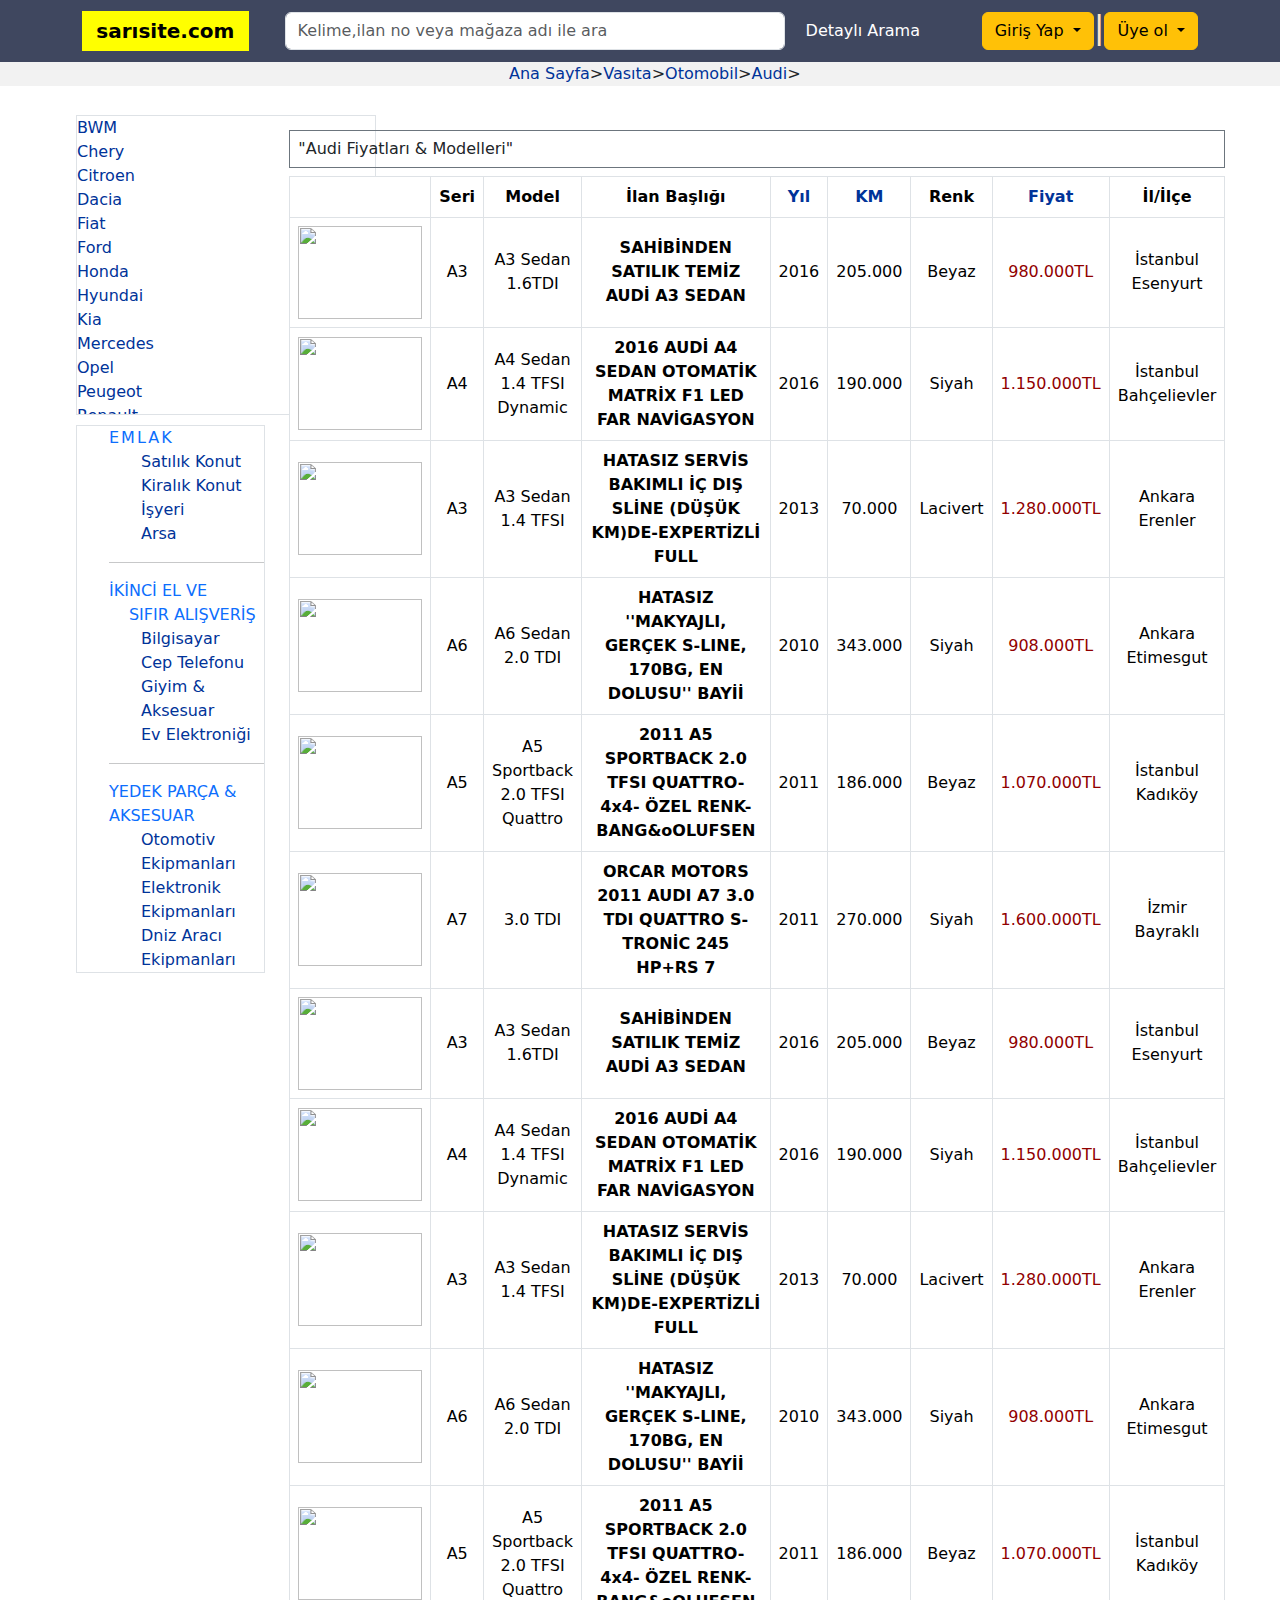
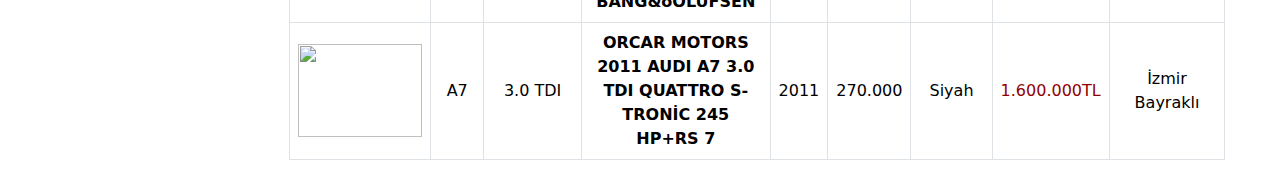
==== otomobil/audi.html @ e5ecdc56 "İLK KOMMİT" ====
<!DOCTYPE html>
<html lang="en">

<head>
    <meta charset="UTF-8">
    <meta name="viewport" content="width=device-width, initial-scale=1.0">
    <link rel="stylesheet" href="/css/bootstrap.min.css">
    <link rel="stylesheet" href="https://cdnjs.cloudflare.com/ajax/libs/font-awesome/6.5.1/css/all.min.css"
        integrity="sha512-DTOQO9RWCH3ppGqcWaEA1BIZOC6xxalwEsw9c2QQeAIftl+Vegovlnee1c9QX4TctnWMn13TZye+giMm8e2LwA=="
        crossorigin="anonymous" referrerpolicy="no-referrer" />

    <link rel="stylesheet" href="style.css">
    <title>Otomobil</title>



</head>

<body>

    <div>

        <nav class="navbar navbar-expand " style="background-color: #3f475f;">
            <div class=" container">
                <a style="background-color: yellow; color: black; font-weight: bold;" class="navbar-brand"
                href="/index.html"><span style="color: yellow;">|</span> sarısite.com <span
                        style="color: yellow;">|</span> </a>
                <button class="navbar-toggler" type="button" data-bs-toggle="collapse"
                    data-bs-target="#navbarNavDropdown" aria-controls="navbarNavDropdown" aria-expanded="false"
                    aria-label="Toggle navigation">
                    <span class="navbar-toggler-icon"></span>
                </button>
                <div class=" container-fluid">
                    <form class="form-control-sm d-flex" role="search">
                        <input style=" background-color: white; width: 500px" class="form-control me-2" type="search"
                            placeholder="Kelime,ilan no veya mağaza adı ile ara" aria-label="Search">
                        <button style="color: white;" class="btn btn-outline" type="submit">Detaylı Arama</button>
                    </form>
                </div>
                <div class="dropdown">
                    <button type="button" class="btn btn-warning dropdown-toggle" data-bs-toggle="dropdown"
                        aria-expanded="false" data-bs-auto-close="outside">
                        Giriş Yap
                    </button>
                    <form style="width:350px; height: 300px;" class="dropdown-menu p-4">
                        <div class="mb-3">
                            <label for="exampleDropdownFormEmail2" class="form-label">Mail Adresi</label>
                            <input type="email" class="form-control" id="exampleDropdownFormEmail2"
                                placeholder="email@example.com">
                        </div>
                        <div class="mb-3">
                            <label for="exampleDropdownFormPassword2" class="form-label">Şifre</label>
                            <input type="password" class="form-control" id="exampleDropdownFormPassword2"
                                placeholder="Şifre..">
                        </div>
                        <div class="mb-3">
                            <div class="form-check">
                                <input type="checkbox" class="form-check-input" id="dropdownCheck2">
                                <label class="form-check-label" for="dropdownCheck2">
                                    Beni Hatırla
                                </label>
                            </div>
                        </div>
                        <button type="submit" class="btn btn-primary">Giriş Yap</button>
                    </form>


                </div>

                <h2 style="color: bisque; font-weight: lighter;"> | </h2>

                <div class="dropdown">
                    <button type="button" class="btn btn-warning dropdown-toggle" data-bs-toggle="dropdown"
                        aria-expanded="false" data-bs-auto-close="outside">
                        Üye ol
                    </button>
                    <form style="width:350px; height: 425px;" class="dropdown-menu p-4">
                        <div class="mb-3">
                            <label for="exampleDropdownFormEmail2" class="form-label">İsim</label>
                            <input type="text" class="form-control" id="exampleDropdownFormText2" placeholder="İsim..">
                        </div>
                        <div class="mb-3">
                            <label for="exampleDropdownFormEmail2" class="form-label">Soy İsim</label>
                            <input type="text" class="form-control" id="exampleDropdownFormText2"
                                placeholder="Soy İsim..">
                        </div>
                        <div class="mb-3">
                            <label for="exampleDropdownFormEmail2" class="form-label">Mail Adresi</label>
                            <input type="email" class="form-control" id="exampleDropdownFormEmail2"
                                placeholder="email@example.com">
                        </div>
                        <div class="mb-3">
                            <label for="exampleDropdownFormPassword2" class="form-label">Şifre</label>
                            <input type="password" class="form-control" id="exampleDropdownFormPassword2"
                                placeholder="Password">
                        </div>
                        <button type="submit" class="btn btn-primary">Kayıt Ol</button>
                    </form>

                </div>
            </div>
        </nav>
    </div>

    <section class="min-vh- d-flex flex-column justify-content-end " id="home">
        <div>
            <ul style=" text-align: center; list-style: none; display: flex; background-color: #f2f2f2">
                <li><a style="color: #f2f2f2;"
                    class="  link-underline link-underline-opacity-0 link-underline-opacity-100-hover"
                    href="/index.html">Ana Sayfafhdjbs fjhd sbfhsdbfdhbfdshbfdhbfdhfıbdhıfbfhdbı</a></li>
                <li><a style="color: #039;"
                        class="  link-underline link-underline-opacity-0 link-underline-opacity-100-hover"
                        href="/index.html">Ana Sayfa</a>></li>
                <li><a style="color: #039;"
                        class="  link-underline link-underline-opacity-0 link-underline-opacity-100-hover"
                        href="/index.html">Vasıta</a>></li>
                <li><a style="color: #039;"
                        class="  link-underline link-underline-opacity-0 link-underline-opacity-100-hover"
                        href="/otomobil/otomobil.html">Otomobil</a>></li>
                <li><a style="color: #039;"
                        class="  link-underline link-underline-opacity-0 link-underline-opacity-100-hover"
                        href="/otomobil/audi.html">Audi</a>></li>
            </ul>
        </div>

        <div class=" d-flex flex-row">
            <div style="margin-top: 1%; margin-left: 5%; " class="col-2 container">

                <div class=" list-group">
                    <div style="overflow: auto; height: 300px; width: 300px;   " class="list border">


                        
                        <li style="list-style: none;"><a style="color: #039;" href="/index.html" class="  link-underline link-underline-opacity-0 link-underline-opacity-100-hover">BWM</a></li>
                        <li style="list-style: none;"><a style="color: #039;" href="/index.html" class="  link-underline link-underline-opacity-0 link-underline-opacity-100-hover">Chery</a></li>
                        <li style="list-style: none;"><a style="color: #039;" href="/index.html" class="  link-underline link-underline-opacity-0 link-underline-opacity-100-hover">Citroen</a></li>
                        <li style="list-style: none;"><a style="color: #039;" href="/index.html" class="  link-underline link-underline-opacity-0 link-underline-opacity-100-hover">Dacia</a></li>
                        <li style="list-style: none;"><a style="color: #039;" href="/index.html" class="  link-underline link-underline-opacity-0 link-underline-opacity-100-hover">Fiat</a></li>
                        <li style="list-style: none;"><a style="color: #039;" href="/index.html" class="  link-underline link-underline-opacity-0 link-underline-opacity-100-hover">Ford</a></li>
                        <li style="list-style: none;"><a style="color: #039;" href="/index.html" class="  link-underline link-underline-opacity-0 link-underline-opacity-100-hover">Honda</a></li>
                        <li style="list-style: none;"><a style="color: #039;" href="/index.html" class="  link-underline link-underline-opacity-0 link-underline-opacity-100-hover">Hyundai</a></li>
                        <li style="list-style: none;"><a style="color: #039;" href="/index.html" class="  link-underline link-underline-opacity-0 link-underline-opacity-100-hover">Kia</a></li>
                        <li style="list-style: none;"><a style="color: #039;" href="/index.html" class="  link-underline link-underline-opacity-0 link-underline-opacity-100-hover">Mercedes</a></li>
                        <li style="list-style: none;"><a style="color: #039;" href="/index.html" class="  link-underline link-underline-opacity-0 link-underline-opacity-100-hover">Opel</a></li>
                        <li style="list-style: none;"><a style="color: #039;" href="/index.html" class="  link-underline link-underline-opacity-0 link-underline-opacity-100-hover">Peugeot</a></li>
                        <li style="list-style: none;"><a style="color: #039;" href="/index.html" class="  link-underline link-underline-opacity-0 link-underline-opacity-100-hover">Renault</a></li>
                        <li style="list-style: none;"><a style="color: #039;" href="/index.html" class="  link-underline link-underline-opacity-0 link-underline-opacity-100-hover">Wolkswagen</a></li>
    
    
    
                    </div>
                    <ul class="border" style=" margin-top:5%;">

                        <li style="list-style: none;">
                            <a class="  link-underline link-underline-opacity-0 link-underline-opacity-100-hover"
                                style="font-weight: 500; letter-spacing: 2px;" href="/index2.html">
                                <i class="fa-solid fa-sign-hanging"></i>
                                EMLAK
                            </a>
                        </li>
                        <ul style="list-style: none; color: #039;">
                            <li> <a style="color: #039;" class="  link-underline link-underline-opacity-0 link-underline-opacity-100-hover"
                                    href="/index2.html">
                                    Satılık Konut
                                </a>
                            </li>
                            <li> <a style="color: #039;" class="  link-underline link-underline-opacity-0 link-underline-opacity-100-hover"
                                    href="/index2.html">Kiralık Konut</a></li>
                            <li> <a style="color: #039;" class="  link-underline link-underline-opacity-0 link-underline-opacity-100-hover"
                                    href="/index2.html">İşyeri</a></li>
                            <li> <a style="color: #039;" class="  link-underline link-underline-opacity-0 link-underline-opacity-100-hover"
                                    href="/index2.html">Arsa</a></li>
                        </ul>
                        </li>
                        <hr>
                        <li style="list-style: none;">
                            <a class="  link-underline link-underline-opacity-0 link-underline-opacity-100-hover"
                                style="font-weight: 500; " href="index2.html">
                                <i class="fa-solid fa-cart-shopping"></i>
                                İKİNCİ EL VE <br> <span style="color: white;">fıe</span>SIFIR ALIŞVERİŞ
                            </a>
                        </li>
                        <ul style="list-style: none;">
                            <li> <a style="color: #039;" class="  link-underline link-underline-opacity-0 link-underline-opacity-100-hover"
                                    href="index2.html">Bilgisayar</a></li>
                            <li> <a style="color: #039;" class="  link-underline link-underline-opacity-0 link-underline-opacity-100-hover"
                                    href="index2.html">Cep Telefonu</a></li>
                            <li> <a style="color: #039;" class="  link-underline link-underline-opacity-0 link-underline-opacity-100-hover"
                                    href="index2.html">Giyim & Aksesuar</a></li>
                            <li> <a style="color: #039;" class="  link-underline link-underline-opacity-0 link-underline-opacity-100-hover"
                                    href="index2.html">Ev Elektroniği</a></li>
                        </ul>
                        </li>
                        <hr>
                        <li style="list-style: none;">
                            <a class="  link-underline link-underline-opacity-0 link-underline-opacity-100-hover"
                                style=" font-weight: 500; " href="index2.html">
                                <i class="fa-solid fa-code-compare"></i>
                                YEDEK PARÇA & AKSESUAR
                            </a>
                        </li>
                        <ul style="list-style: none;">
                            <li> <a style="color: #039;" class="  link-underline link-underline-opacity-0 link-underline-opacity-100-hover"
                                    href="index2.html">Otomotiv Ekipmanları</a></li>
                            <li> <a style="color: #039;" class="  link-underline link-underline-opacity-0 link-underline-opacity-100-hover"
                                    href="index2.html">Elektronik Ekipmanları</a></li>
                            <li> <a style="color: #039;" class="  link-underline link-underline-opacity-0 link-underline-opacity-100-hover"
                                    href="index2.html">Dniz Aracı Ekipmanları</a></li>
                        </ul>
                        </li>

                    </ul>

                </div>

            </div>


            <div style="margin-right: 10%;" class="col-9 container">
                <h6 class="border border-1 border-secondary p-2 mb-2" style="margin-top: 3%;">"Audi Fiyatları &
                    Modelleri"</h6>

                <div>

                    <div>
                        <table class="table bg-pr">
                            <thead class="bg-dark-subtleborder">
                                <tr class="border" style=" text-align: center;">
                                    <th></th>
                                    <th class="border">Seri</th>
                                    <th class="border">Model</th>
                                    <th class="border" style="width: 100%;">İlan Başlığı</th>
                                    <th class="border"><a style="color: #039;" class="link-underline link-underline-opacity-0 link-underline-opacity-100-hover" href="">Yıl</a></th>
                                    <th class="border"><a style="color: #039;" class="link-underline link-underline-opacity-0 link-underline-opacity-100-hover" href="">KM</a></th>
                                    <th class="border">Renk</th>
                                    <th class="border"><a style="color: #039;" class="link-underline link-underline-opacity-0 link-underline-opacity-100-hover" href="">Fiyat</a></th>
                                    <th class="border">İl/İlçe</th>
                                </tr>
                            </thead>
                            <tbody class="border"
                                style=" vertical-align: middle; text-align: center; cursor: pointer; ">
                                <tr class="border">
                                    <td class="border"><img style="width: 124px; height: 93px;"
                                            src="https://i0.shbdn.com/photos/28/54/55/lthmb_11432854555zf.jpg" alt="">
                                    </td>
                                    <td class="border">A3</td>
                                    <td class="border">A3 Sedan <br> 1.6TDI</td>
                                    <td style="font-weight: bold;" class="border">SAHİBİNDEN SATILIK TEMİZ AUDİ A3 SEDAN</td>
                                    <td class="border">2016</td>
                                    <td class="border">205.000</td>
                                    <td class="border">Beyaz</td>
                                    <td style="color: #910000;" class="border">980.000TL</td>
                                    <td class="border">İstanbul <br> Esenyurt</td>
                                </tr>
                                <tr class="border">
                                    <td class="border"><img style="width: 124px; height: 93px;"
                                            src="https://i0.shbdn.com/photos/27/04/00/lthmb_11422704004ej.jpg" alt="">
                                    </td>
                                    <td class="border">A4</td>
                                    <td class="border"> A4 Sedan 1.4 TFSI Dynamic </td>
                                    <td style="font-weight: bold;" class="border">2016 AUDİ A4 SEDAN OTOMATİK MATRİX F1 LED FAR NAVİGASYON</td>
                                    <td class="border">2016</td>
                                    <td class="border">190.000</td>
                                    <td class="border">Siyah</td>
                                    <td style="color: #910000;" class="border">1.150.000TL</td>
                                    <td class="border">İstanbul Bahçelievler</td>
                                </tr>
                                <tr class="border">
                                    <td class="border"><img style="width: 124px; height: 93px;"
                                            src="https://i0.shbdn.com/photos/76/90/32/lthmb_1141769032u9u.jpg" alt="">
                                    </td>
                                    <td class="border">A3</td>
                                    <td class="border">A3 Sedan 1.4 TFSI</td>
                                    <td style="font-weight: bold;" class="border">HATASIZ SERVİS BAKIMLI İÇ DIŞ SLİNE (DÜŞÜK KM)DE-EXPERTİZLİ FULL</td>
                                    <td class="border">2013</td>
                                    <td class="border">70.000</td>
                                    <td class="border">Lacivert</td>
                                    <td style="color: #910000;" class="border">1.280.000TL</td>
                                    <td class="border">Ankara Erenler</td>
                                </tr>
                                <tr class="border">
                                    <td class="border"><img style="width: 124px; height: 93px;"
                                            src="https://i0.shbdn.com/photos/14/98/98/lthmb_1125149898no6.jpg" alt="">
                                    </td>
                                    <td class="border">A6</td>
                                    <td class="border">A6 Sedan 2.0 TDI </td>
                                    <td style="font-weight: bold;" class="border">HATASIZ ''MAKYAJLI, GERÇEK S-LINE, 170BG, EN DOLUSU'' BAYİİ</td>
                                    <td class="border">2010</td>
                                    <td class="border">343.000</td>
                                    <td class="border">Siyah</td>
                                    <td style="color: #910000;" class="border">908.000TL</td>
                                    <td class="border">Ankara Etimesgut</td>
                                </tr>
                                <tr class="border">
                                    <td class="border"><img style="width: 124px; height: 93px;"
                                            src="https://i0.shbdn.com/photos/32/37/13/lthmb_11433237139or.jpg" alt="">
                                    </td>
                                    <td class="border">A5</td>
                                    <td class="border"> A5 Sportback 2.0 TFSI Quattro </td>
                                    <td style="font-weight: bold;" class="border">2011 A5 SPORTBACK 2.0 TFSI QUATTRO-4x4- ÖZEL RENK-BANG&oOLUFSEN</td>
                                    <td class="border">2011</td>
                                    <td class="border">186.000</td>
                                    <td class="border">Beyaz</td>
                                    <td style="color: #910000;" class="border">1.070.000TL</td>
                                    <td class="border">İstanbul Kadıköy</td>
                                </tr>
                                <tr class="border">
                                    <td class="border"><img style="width: 124px; height: 93px;"
                                            src="https://i0.shbdn.com/photos/57/66/98/lthmb_1061576698paj.jpg" alt="">
                                    </td>
                                    <td class="border">A7</td>
                                    <td class="border"> 3.0 TDI</td>
                                    <td style="font-weight: bold;" class="border">ORCAR MOTORS 2011 AUDI A7 3.0 TDI QUATTRO S-TRONİC 245 HP+RS 7</td>
                                    <td class="border">2011</td>
                                    <td class="border">270.000</td>
                                    <td class="border">Siyah</td>
                                    <td style="color: #910000;" class="border">1.600.000TL</td>
                                    <td class="border">İzmir Bayraklı</td>
                                </tr>
                                <tr class="border">
                                    <td class="border"><img style="width: 124px; height: 93px;"
                                            src="https://i0.shbdn.com/photos/28/54/55/lthmb_11432854555zf.jpg" alt="">
                                    </td>
                                    <td class="border">A3</td>
                                    <td class="border">A3 Sedan <br> 1.6TDI</td>
                                    <td style="font-weight: bold;" class="border">SAHİBİNDEN SATILIK TEMİZ AUDİ A3 SEDAN</td>
                                    <td class="border">2016</td>
                                    <td class="border">205.000</td>
                                    <td class="border">Beyaz</td>
                                    <td style="color: #910000;" class="border">980.000TL</td>
                                    <td class="border">İstanbul <br> Esenyurt</td>
                                </tr>
                                <tr class="border">
                                    <td class="border"><img style="width: 124px; height: 93px;"
                                            src="https://i0.shbdn.com/photos/27/04/00/lthmb_11422704004ej.jpg" alt="">
                                    </td>
                                    <td class="border">A4</td>
                                    <td class="border"> A4 Sedan 1.4 TFSI Dynamic </td>
                                    <td style="font-weight: bold;" class="border">2016 AUDİ A4 SEDAN OTOMATİK MATRİX F1 LED FAR NAVİGASYON</td>
                                    <td class="border">2016</td>
                                    <td class="border">190.000</td>
                                    <td class="border">Siyah</td>
                                    <td style="color: #910000;" class="border">1.150.000TL</td>
                                    <td class="border">İstanbul Bahçelievler</td>
                                </tr>
                                <tr class="border">
                                    <td class="border"><img style="width: 124px; height: 93px;"
                                            src="https://i0.shbdn.com/photos/76/90/32/lthmb_1141769032u9u.jpg" alt="">
                                    </td>
                                    <td class="border">A3</td>
                                    <td class="border">A3 Sedan 1.4 TFSI</td>
                                    <td style="font-weight: bold;" class="border">HATASIZ SERVİS BAKIMLI İÇ DIŞ SLİNE (DÜŞÜK KM)DE-EXPERTİZLİ FULL</td>
                                    <td class="border">2013</td>
                                    <td class="border">70.000</td>
                                    <td class="border">Lacivert</td>
                                    <td style="color: #910000;" class="border">1.280.000TL</td>
                                    <td class="border">Ankara Erenler</td>
                                </tr>
                                <tr class="border">
                                    <td class="border"><img style="width: 124px; height: 93px;"
                                            src="https://i0.shbdn.com/photos/14/98/98/lthmb_1125149898no6.jpg" alt="">
                                    </td>
                                    <td class="border">A6</td>
                                    <td class="border">A6 Sedan 2.0 TDI </td>
                                    <td style="font-weight: bold;" class="border">HATASIZ ''MAKYAJLI, GERÇEK S-LINE, 170BG, EN DOLUSU'' BAYİİ</td>
                                    <td class="border">2010</td>
                                    <td class="border">343.000</td>
                                    <td class="border">Siyah</td>
                                    <td style="color: #910000;" class="border">908.000TL</td>
                                    <td class="border">Ankara Etimesgut</td>
                                </tr>
                                <tr class="border">
                                    <td class="border"><img style="width: 124px; height: 93px;"
                                            src="https://i0.shbdn.com/photos/32/37/13/lthmb_11433237139or.jpg" alt="">
                                    </td>
                                    <td class="border">A5</td>
                                    <td class="border"> A5 Sportback 2.0 TFSI Quattro </td>
                                    <td style="font-weight: bold;" class="border">2011 A5 SPORTBACK 2.0 TFSI QUATTRO-4x4- ÖZEL RENK-BANG&oOLUFSEN</td>
                                    <td class="border">2011</td>
                                    <td class="border">186.000</td>
                                    <td class="border">Beyaz</td>
                                    <td style="color: #910000;" class="border">1.070.000TL</td>
                                    <td class="border">İstanbul Kadıköy</td>
                                </tr>
                                <tr class="border">
                                    <td class="border"><img style="width: 124px; height: 93px;"
                                            src="https://i0.shbdn.com/photos/57/66/98/lthmb_1061576698paj.jpg" alt="">
                                    </td>
                                    <td class="border">A7</td>
                                    <td class="border"> 3.0 TDI</td>
                                    <td style="font-weight: bold;" class="border">ORCAR MOTORS 2011 AUDI A7 3.0 TDI QUATTRO S-TRONİC 245 HP+RS 7</td>
                                    <td class="border">2011</td>
                                    <td class="border">270.000</td>
                                    <td class="border">Siyah</td>
                                    <td style="color: #910000;" class="border">1.600.000TL</td>
                                    <td class="border">İzmir Bayraklı</td>
                                </tr>
                                

                            </tbody>
                        </table>
                    </div>
                </div>
            </div>
        </div>




    </section>



    <script src="js/bootstrap.bundle.js"></script>
</body>

</html>
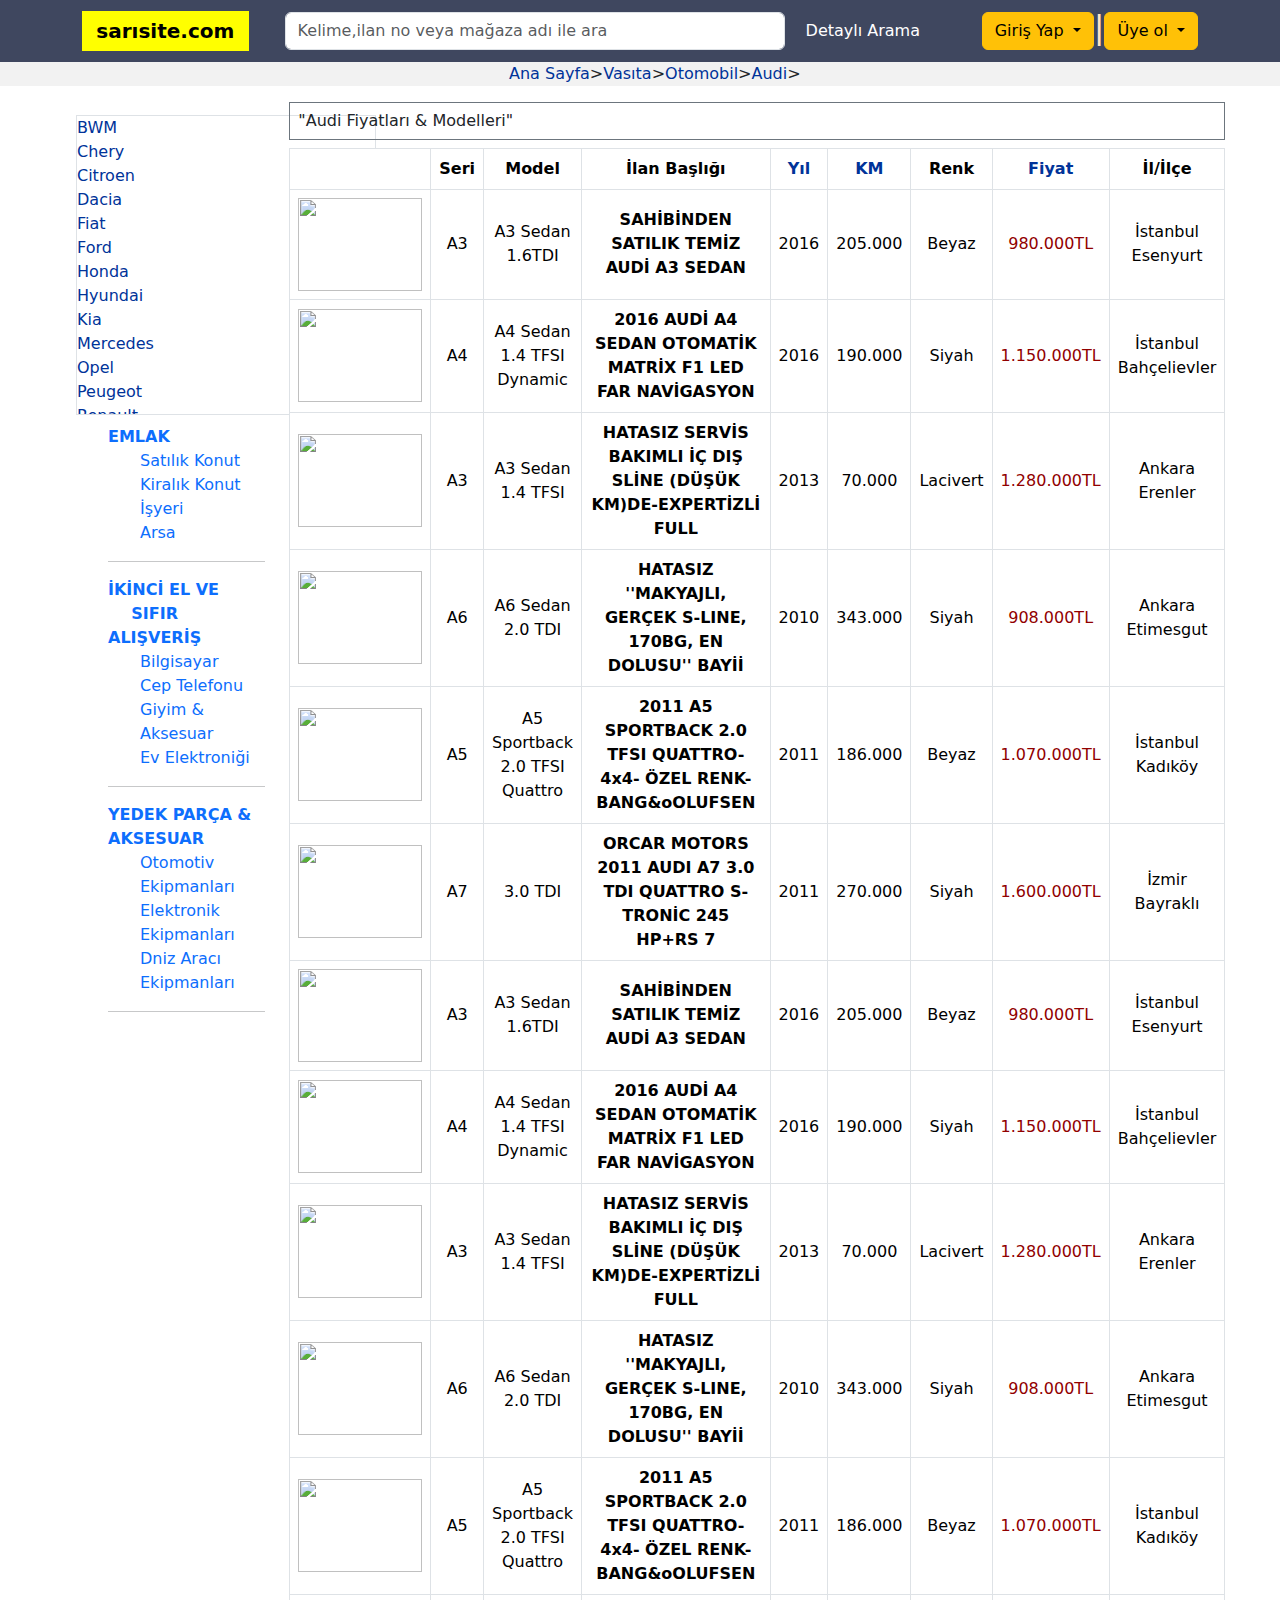
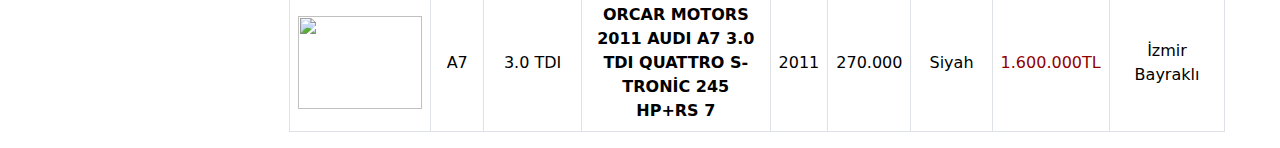
==== commit cff5a6f2: "." ====
--- a/otomobil/audi.html
+++ b/otomobil/audi.html
@@ -9,7 +9,7 @@
         integrity="sha512-DTOQO9RWCH3ppGqcWaEA1BIZOC6xxalwEsw9c2QQeAIftl+Vegovlnee1c9QX4TctnWMn13TZye+giMm8e2LwA=="
         crossorigin="anonymous" referrerpolicy="no-referrer" />
 
-    <link rel="stylesheet" href="style.css">
+    <link rel="stylesheet" href="/style/style.css">
     <title>Otomobil</title>
 
 
@@ -20,11 +20,12 @@
 
     <div>
 
-        <nav class="navbar navbar-expand " style="background-color: #3f475f;">
+        <nav class="navbar navbar-expand">
             <div class=" container">
-                <a style="background-color: yellow; color: black; font-weight: bold;" class="navbar-brand"
-                href="/index.html"><span style="color: yellow;">|</span> sarısite.com <span
-                        style="color: yellow;">|</span> </a>
+                <a class="navbar-brand" href="/index.html">
+                    <span class="yellowspan">|</span>
+                    sarısite.com
+                    <span class="yellowspan">|</span> </a>
                 <button class="navbar-toggler" type="button" data-bs-toggle="collapse"
                     data-bs-target="#navbarNavDropdown" aria-controls="navbarNavDropdown" aria-expanded="false"
                     aria-label="Toggle navigation">
@@ -32,7 +33,7 @@
                 </button>
                 <div class=" container-fluid">
                     <form class="form-control-sm d-flex" role="search">
-                        <input style=" background-color: white; width: 500px" class="form-control me-2" type="search"
+                        <input class="navinput form-control me-2" type="search"
                             placeholder="Kelime,ilan no veya mağaza adı ile ara" aria-label="Search">
                         <button style="color: white;" class="btn btn-outline" type="submit">Detaylı Arama</button>
                     </form>
@@ -42,7 +43,7 @@
                         aria-expanded="false" data-bs-auto-close="outside">
                         Giriş Yap
                     </button>
-                    <form style="width:350px; height: 300px;" class="dropdown-menu p-4">
+                    <form class="menuinputform dropdown-menu p-4">
                         <div class="mb-3">
                             <label for="exampleDropdownFormEmail2" class="form-label">Mail Adresi</label>
                             <input type="email" class="form-control" id="exampleDropdownFormEmail2"
@@ -67,14 +68,14 @@
 
                 </div>
 
-                <h2 style="color: bisque; font-weight: lighter;"> | </h2>
+                <h2> | </h2>
 
                 <div class="dropdown">
                     <button type="button" class="btn btn-warning dropdown-toggle" data-bs-toggle="dropdown"
                         aria-expanded="false" data-bs-auto-close="outside">
                         Üye ol
                     </button>
-                    <form style="width:350px; height: 425px;" class="dropdown-menu p-4">
+                    <form class=" menuinputform dropdown-menu p-4">
                         <div class="mb-3">
                             <label for="exampleDropdownFormEmail2" class="form-label">İsim</label>
                             <input type="text" class="form-control" id="exampleDropdownFormText2" placeholder="İsim..">
@@ -106,8 +107,8 @@
         <div>
             <ul style=" text-align: center; list-style: none; display: flex; background-color: #f2f2f2">
                 <li><a style="color: #f2f2f2;"
-                    class="  link-underline link-underline-opacity-0 link-underline-opacity-100-hover"
-                    href="/index.html">Ana Sayfafhdjbs fjhd sbfhsdbfdhbfdshbfdhbfdhfıbdhıfbfhdbı</a></li>
+                        class="  link-underline link-underline-opacity-0 link-underline-opacity-100-hover"
+                        href="/index.html">Ana Sayfafhdjbs fjhd sbfhsdbfdhbfdshbfdhbfdhfıbdhıfbfhdbı</a></li>
                 <li><a style="color: #039;"
                         class="  link-underline link-underline-opacity-0 link-underline-opacity-100-hover"
                         href="/index.html">Ana Sayfa</a>></li>
@@ -124,100 +125,133 @@
         </div>
 
         <div class=" d-flex flex-row">
-            <div style="margin-top: 1%; margin-left: 5%; " class="col-2 container">
-
-                <div class=" list-group">
-                    <div style="overflow: auto; height: 300px; width: 300px;   " class="list border">
-
-
-                        
-                        <li style="list-style: none;"><a style="color: #039;" href="/index.html" class="  link-underline link-underline-opacity-0 link-underline-opacity-100-hover">BWM</a></li>
-                        <li style="list-style: none;"><a style="color: #039;" href="/index.html" class="  link-underline link-underline-opacity-0 link-underline-opacity-100-hover">Chery</a></li>
-                        <li style="list-style: none;"><a style="color: #039;" href="/index.html" class="  link-underline link-underline-opacity-0 link-underline-opacity-100-hover">Citroen</a></li>
-                        <li style="list-style: none;"><a style="color: #039;" href="/index.html" class="  link-underline link-underline-opacity-0 link-underline-opacity-100-hover">Dacia</a></li>
-                        <li style="list-style: none;"><a style="color: #039;" href="/index.html" class="  link-underline link-underline-opacity-0 link-underline-opacity-100-hover">Fiat</a></li>
-                        <li style="list-style: none;"><a style="color: #039;" href="/index.html" class="  link-underline link-underline-opacity-0 link-underline-opacity-100-hover">Ford</a></li>
-                        <li style="list-style: none;"><a style="color: #039;" href="/index.html" class="  link-underline link-underline-opacity-0 link-underline-opacity-100-hover">Honda</a></li>
-                        <li style="list-style: none;"><a style="color: #039;" href="/index.html" class="  link-underline link-underline-opacity-0 link-underline-opacity-100-hover">Hyundai</a></li>
-                        <li style="list-style: none;"><a style="color: #039;" href="/index.html" class="  link-underline link-underline-opacity-0 link-underline-opacity-100-hover">Kia</a></li>
-                        <li style="list-style: none;"><a style="color: #039;" href="/index.html" class="  link-underline link-underline-opacity-0 link-underline-opacity-100-hover">Mercedes</a></li>
-                        <li style="list-style: none;"><a style="color: #039;" href="/index.html" class="  link-underline link-underline-opacity-0 link-underline-opacity-100-hover">Opel</a></li>
-                        <li style="list-style: none;"><a style="color: #039;" href="/index.html" class="  link-underline link-underline-opacity-0 link-underline-opacity-100-hover">Peugeot</a></li>
-                        <li style="list-style: none;"><a style="color: #039;" href="/index.html" class="  link-underline link-underline-opacity-0 link-underline-opacity-100-hover">Renault</a></li>
-                        <li style="list-style: none;"><a style="color: #039;" href="/index.html" class="  link-underline link-underline-opacity-0 link-underline-opacity-100-hover">Wolkswagen</a></li>
+            <div class="audilistdiv col-2 container">
+
+                
+                    <div class="audilist list border">
+
+
+
+                        <li><a href="/index.html"
+                                class="otomobilselect  link-underline link-underline-opacity-0 link-underline-opacity-100-hover">BWM</a>
+                        </li>
+                        <li><a href="/index.html"
+                                class="otomobilselect  link-underline link-underline-opacity-0 link-underline-opacity-100-hover">Chery</a>
+                        </li>
+                        <li><a href="/index.html"
+                                class="otomobilselect  link-underline link-underline-opacity-0 link-underline-opacity-100-hover">Citroen</a>
+                        </li>
+                        <li><a href="/index.html"
+                                class="otomobilselect  link-underline link-underline-opacity-0 link-underline-opacity-100-hover">Dacia</a>
+                        </li>
+                        <li><a href="/index.html"
+                                class="otomobilselect  link-underline link-underline-opacity-0 link-underline-opacity-100-hover">Fiat</a>
+                        </li>
+                        <li><a href="/index.html"
+                                class="otomobilselect  link-underline link-underline-opacity-0 link-underline-opacity-100-hover">Ford</a>
+                        </li>
+                        <li><a href="/index.html"
+                                class="otomobilselect  link-underline link-underline-opacity-0 link-underline-opacity-100-hover">Honda</a>
+                        </li>
+                        <li><a href="/index.html"
+                                class="otomobilselect  link-underline link-underline-opacity-0 link-underline-opacity-100-hover">Hyundai</a>
+                        </li>
+                        <li><a href="/index.html"
+                                class="otomobilselect  link-underline link-underline-opacity-0 link-underline-opacity-100-hover">Kia</a>
+                        </li>
+                        <li><a href="/index.html"
+                                class="otomobilselect  link-underline link-underline-opacity-0 link-underline-opacity-100-hover">Mercedes</a>
+                        </li>
+                        <li><a href="/index.html"
+                                class="otomobilselect  link-underline link-underline-opacity-0 link-underline-opacity-100-hover">Opel</a>
+                        </li>
+                        <li><a href="/index.html"
+                                class="otomobilselect  link-underline link-underline-opacity-0 link-underline-opacity-100-hover">Peugeot</a>
+                        </li>
+                        <li><a href="/index.html"
+                                class="otomobilselect  link-underline link-underline-opacity-0 link-underline-opacity-100-hover">Renault</a>
+                        </li>
+                        <li><a href="/index.html"
+                                class="otomobilselect  link-underline link-underline-opacity-0 link-underline-opacity-100-hover">Wolkswagen</a>
+                        </li>
+
+
+
+                    </div>
+
+                    <div class="list-group">
+                        <ul class="selection">
     
+                            <li>
+                                <a class="selectionbaslik  link-underline link-underline-opacity-0 link-underline-opacity-100-hover"
+                                    href="index2.html">
+                                    <i class="fa-solid fa-sign-hanging"></i>
+                                    EMLAK
+                                </a>
+                            </li>
+                            <ul>
+                                <li> <a class="  link-underline link-underline-opacity-0 link-underline-opacity-100-hover"
+                                        href="index2.html">
+                                        Satılık Konut
+                                    </a>
+                                </li>
+                                <li> <a class="  link-underline link-underline-opacity-0 link-underline-opacity-100-hover"
+                                        href="index2.html">Kiralık Konut</a></li>
+                                <li> <a class="  link-underline link-underline-opacity-0 link-underline-opacity-100-hover"
+                                        href="index2.html">İşyeri</a></li>
+                                <li> <a class="  link-underline link-underline-opacity-0 link-underline-opacity-100-hover"
+                                        href="index2.html">Arsa</a></li>
+                            </ul>
+                            </li>
+                            <hr>
+                            <li>
+                                <a class=" selectionbaslik link-underline link-underline-opacity-0 link-underline-opacity-100-hover"
+                                    href="index2.html">
+                                    <i class="fa-solid fa-cart-shopping"></i>
+                                    İKİNCİ EL VE <br> <span style="color: white;">fıe</span>SIFIR ALIŞVERİŞ
+                                </a>
+                            </li>
+                            <ul>
+                                <li> <a class="  link-underline link-underline-opacity-0 link-underline-opacity-100-hover"
+                                        href="index2.html">Bilgisayar</a></li>
+                                <li> <a class="  link-underline link-underline-opacity-0 link-underline-opacity-100-hover"
+                                        href="index2.html">Cep Telefonu</a></li>
+                                <li> <a class="  link-underline link-underline-opacity-0 link-underline-opacity-100-hover"
+                                        href="index2.html">Giyim & Aksesuar</a></li>
+                                <li> <a class="  link-underline link-underline-opacity-0 link-underline-opacity-100-hover"
+                                        href="index2.html">Ev Elektroniği</a></li>
+                            </ul>
+                            </li>
+                            <hr>
+                            <li>
+                                <a class=" selectionbaslik link-underline link-underline-opacity-0 link-underline-opacity-100-hover"
+                                    href="index2.html">
+                                    <i class="fa-solid fa-code-compare"></i>
+                                    YEDEK PARÇA & AKSESUAR
+                                </a>
+                            </li>
+                            <ul>
+                                <li> <a class="  link-underline link-underline-opacity-0 link-underline-opacity-100-hover"
+                                        href="index2.html">Otomotiv Ekipmanları</a></li>
+                                <li> <a class="  link-underline link-underline-opacity-0 link-underline-opacity-100-hover"
+                                        href="index2.html">Elektronik Ekipmanları</a></li>
+                                <li> <a class="  link-underline link-underline-opacity-0 link-underline-opacity-100-hover"
+                                        href="index2.html">Dniz Aracı Ekipmanları</a></li>
+                            </ul>
+                            </li>
+                            <hr>
     
+                        </ul>
     
                     </div>
-                    <ul class="border" style=" margin-top:5%;">
-
-                        <li style="list-style: none;">
-                            <a class="  link-underline link-underline-opacity-0 link-underline-opacity-100-hover"
-                                style="font-weight: 500; letter-spacing: 2px;" href="/index2.html">
-                                <i class="fa-solid fa-sign-hanging"></i>
-                                EMLAK
-                            </a>
-                        </li>
-                        <ul style="list-style: none; color: #039;">
-                            <li> <a style="color: #039;" class="  link-underline link-underline-opacity-0 link-underline-opacity-100-hover"
-                                    href="/index2.html">
-                                    Satılık Konut
-                                </a>
-                            </li>
-                            <li> <a style="color: #039;" class="  link-underline link-underline-opacity-0 link-underline-opacity-100-hover"
-                                    href="/index2.html">Kiralık Konut</a></li>
-                            <li> <a style="color: #039;" class="  link-underline link-underline-opacity-0 link-underline-opacity-100-hover"
-                                    href="/index2.html">İşyeri</a></li>
-                            <li> <a style="color: #039;" class="  link-underline link-underline-opacity-0 link-underline-opacity-100-hover"
-                                    href="/index2.html">Arsa</a></li>
-                        </ul>
-                        </li>
-                        <hr>
-                        <li style="list-style: none;">
-                            <a class="  link-underline link-underline-opacity-0 link-underline-opacity-100-hover"
-                                style="font-weight: 500; " href="index2.html">
-                                <i class="fa-solid fa-cart-shopping"></i>
-                                İKİNCİ EL VE <br> <span style="color: white;">fıe</span>SIFIR ALIŞVERİŞ
-                            </a>
-                        </li>
-                        <ul style="list-style: none;">
-                            <li> <a style="color: #039;" class="  link-underline link-underline-opacity-0 link-underline-opacity-100-hover"
-                                    href="index2.html">Bilgisayar</a></li>
-                            <li> <a style="color: #039;" class="  link-underline link-underline-opacity-0 link-underline-opacity-100-hover"
-                                    href="index2.html">Cep Telefonu</a></li>
-                            <li> <a style="color: #039;" class="  link-underline link-underline-opacity-0 link-underline-opacity-100-hover"
-                                    href="index2.html">Giyim & Aksesuar</a></li>
-                            <li> <a style="color: #039;" class="  link-underline link-underline-opacity-0 link-underline-opacity-100-hover"
-                                    href="index2.html">Ev Elektroniği</a></li>
-                        </ul>
-                        </li>
-                        <hr>
-                        <li style="list-style: none;">
-                            <a class="  link-underline link-underline-opacity-0 link-underline-opacity-100-hover"
-                                style=" font-weight: 500; " href="index2.html">
-                                <i class="fa-solid fa-code-compare"></i>
-                                YEDEK PARÇA & AKSESUAR
-                            </a>
-                        </li>
-                        <ul style="list-style: none;">
-                            <li> <a style="color: #039;" class="  link-underline link-underline-opacity-0 link-underline-opacity-100-hover"
-                                    href="index2.html">Otomotiv Ekipmanları</a></li>
-                            <li> <a style="color: #039;" class="  link-underline link-underline-opacity-0 link-underline-opacity-100-hover"
-                                    href="index2.html">Elektronik Ekipmanları</a></li>
-                            <li> <a style="color: #039;" class="  link-underline link-underline-opacity-0 link-underline-opacity-100-hover"
-                                    href="index2.html">Dniz Aracı Ekipmanları</a></li>
-                        </ul>
-                        </li>
-
-                    </ul>
-
-                </div>
+
+                
 
             </div>
 
 
             <div style="margin-right: 10%;" class="col-9 container">
-                <h6 class="border border-1 border-secondary p-2 mb-2" style="margin-top: 3%;">"Audi Fiyatları &
+                <h6 class="audi border border-1 border-secondary p-2 mb-2" >"Audi Fiyatları &
                     Modelleri"</h6>
 
                 <div>
@@ -230,10 +264,16 @@
                                     <th class="border">Seri</th>
                                     <th class="border">Model</th>
                                     <th class="border" style="width: 100%;">İlan Başlığı</th>
-                                    <th class="border"><a style="color: #039;" class="link-underline link-underline-opacity-0 link-underline-opacity-100-hover" href="">Yıl</a></th>
-                                    <th class="border"><a style="color: #039;" class="link-underline link-underline-opacity-0 link-underline-opacity-100-hover" href="">KM</a></th>
+                                    <th class="border"><a style="color: #039;"
+                                            class="link-underline link-underline-opacity-0 link-underline-opacity-100-hover"
+                                            href="">Yıl</a></th>
+                                    <th class="border"><a style="color: #039;"
+                                            class="link-underline link-underline-opacity-0 link-underline-opacity-100-hover"
+                                            href="">KM</a></th>
                                     <th class="border">Renk</th>
-                                    <th class="border"><a style="color: #039;" class="link-underline link-underline-opacity-0 link-underline-opacity-100-hover" href="">Fiyat</a></th>
+                                    <th class="border"><a style="color: #039;"
+                                            class="link-underline link-underline-opacity-0 link-underline-opacity-100-hover"
+                                            href="">Fiyat</a></th>
                                     <th class="border">İl/İlçe</th>
                                 </tr>
                             </thead>
@@ -245,7 +285,8 @@
                                     </td>
                                     <td class="border">A3</td>
                                     <td class="border">A3 Sedan <br> 1.6TDI</td>
-                                    <td style="font-weight: bold;" class="border">SAHİBİNDEN SATILIK TEMİZ AUDİ A3 SEDAN</td>
+                                    <td style="font-weight: bold;" class="border">SAHİBİNDEN SATILIK TEMİZ AUDİ A3 SEDAN
+                                    </td>
                                     <td class="border">2016</td>
                                     <td class="border">205.000</td>
                                     <td class="border">Beyaz</td>
@@ -258,7 +299,8 @@
                                     </td>
                                     <td class="border">A4</td>
                                     <td class="border"> A4 Sedan 1.4 TFSI Dynamic </td>
-                                    <td style="font-weight: bold;" class="border">2016 AUDİ A4 SEDAN OTOMATİK MATRİX F1 LED FAR NAVİGASYON</td>
+                                    <td style="font-weight: bold;" class="border">2016 AUDİ A4 SEDAN OTOMATİK MATRİX F1
+                                        LED FAR NAVİGASYON</td>
                                     <td class="border">2016</td>
                                     <td class="border">190.000</td>
                                     <td class="border">Siyah</td>
@@ -271,7 +313,8 @@
                                     </td>
                                     <td class="border">A3</td>
                                     <td class="border">A3 Sedan 1.4 TFSI</td>
-                                    <td style="font-weight: bold;" class="border">HATASIZ SERVİS BAKIMLI İÇ DIŞ SLİNE (DÜŞÜK KM)DE-EXPERTİZLİ FULL</td>
+                                    <td style="font-weight: bold;" class="border">HATASIZ SERVİS BAKIMLI İÇ DIŞ SLİNE
+                                        (DÜŞÜK KM)DE-EXPERTİZLİ FULL</td>
                                     <td class="border">2013</td>
                                     <td class="border">70.000</td>
                                     <td class="border">Lacivert</td>
@@ -284,7 +327,8 @@
                                     </td>
                                     <td class="border">A6</td>
                                     <td class="border">A6 Sedan 2.0 TDI </td>
-                                    <td style="font-weight: bold;" class="border">HATASIZ ''MAKYAJLI, GERÇEK S-LINE, 170BG, EN DOLUSU'' BAYİİ</td>
+                                    <td style="font-weight: bold;" class="border">HATASIZ ''MAKYAJLI, GERÇEK S-LINE,
+                                        170BG, EN DOLUSU'' BAYİİ</td>
                                     <td class="border">2010</td>
                                     <td class="border">343.000</td>
                                     <td class="border">Siyah</td>
@@ -297,7 +341,8 @@
                                     </td>
                                     <td class="border">A5</td>
                                     <td class="border"> A5 Sportback 2.0 TFSI Quattro </td>
-                                    <td style="font-weight: bold;" class="border">2011 A5 SPORTBACK 2.0 TFSI QUATTRO-4x4- ÖZEL RENK-BANG&oOLUFSEN</td>
+                                    <td style="font-weight: bold;" class="border">2011 A5 SPORTBACK 2.0 TFSI
+                                        QUATTRO-4x4- ÖZEL RENK-BANG&oOLUFSEN</td>
                                     <td class="border">2011</td>
                                     <td class="border">186.000</td>
                                     <td class="border">Beyaz</td>
@@ -310,7 +355,8 @@
                                     </td>
                                     <td class="border">A7</td>
                                     <td class="border"> 3.0 TDI</td>
-                                    <td style="font-weight: bold;" class="border">ORCAR MOTORS 2011 AUDI A7 3.0 TDI QUATTRO S-TRONİC 245 HP+RS 7</td>
+                                    <td style="font-weight: bold;" class="border">ORCAR MOTORS 2011 AUDI A7 3.0 TDI
+                                        QUATTRO S-TRONİC 245 HP+RS 7</td>
                                     <td class="border">2011</td>
                                     <td class="border">270.000</td>
                                     <td class="border">Siyah</td>
@@ -323,7 +369,8 @@
                                     </td>
                                     <td class="border">A3</td>
                                     <td class="border">A3 Sedan <br> 1.6TDI</td>
-                                    <td style="font-weight: bold;" class="border">SAHİBİNDEN SATILIK TEMİZ AUDİ A3 SEDAN</td>
+                                    <td style="font-weight: bold;" class="border">SAHİBİNDEN SATILIK TEMİZ AUDİ A3 SEDAN
+                                    </td>
                                     <td class="border">2016</td>
                                     <td class="border">205.000</td>
                                     <td class="border">Beyaz</td>
@@ -336,7 +383,8 @@
                                     </td>
                                     <td class="border">A4</td>
                                     <td class="border"> A4 Sedan 1.4 TFSI Dynamic </td>
-                                    <td style="font-weight: bold;" class="border">2016 AUDİ A4 SEDAN OTOMATİK MATRİX F1 LED FAR NAVİGASYON</td>
+                                    <td style="font-weight: bold;" class="border">2016 AUDİ A4 SEDAN OTOMATİK MATRİX F1
+                                        LED FAR NAVİGASYON</td>
                                     <td class="border">2016</td>
                                     <td class="border">190.000</td>
                                     <td class="border">Siyah</td>
@@ -349,7 +397,8 @@
                                     </td>
                                     <td class="border">A3</td>
                                     <td class="border">A3 Sedan 1.4 TFSI</td>
-                                    <td style="font-weight: bold;" class="border">HATASIZ SERVİS BAKIMLI İÇ DIŞ SLİNE (DÜŞÜK KM)DE-EXPERTİZLİ FULL</td>
+                                    <td style="font-weight: bold;" class="border">HATASIZ SERVİS BAKIMLI İÇ DIŞ SLİNE
+                                        (DÜŞÜK KM)DE-EXPERTİZLİ FULL</td>
                                     <td class="border">2013</td>
                                     <td class="border">70.000</td>
                                     <td class="border">Lacivert</td>
@@ -362,7 +411,8 @@
                                     </td>
                                     <td class="border">A6</td>
                                     <td class="border">A6 Sedan 2.0 TDI </td>
-                                    <td style="font-weight: bold;" class="border">HATASIZ ''MAKYAJLI, GERÇEK S-LINE, 170BG, EN DOLUSU'' BAYİİ</td>
+                                    <td style="font-weight: bold;" class="border">HATASIZ ''MAKYAJLI, GERÇEK S-LINE,
+                                        170BG, EN DOLUSU'' BAYİİ</td>
                                     <td class="border">2010</td>
                                     <td class="border">343.000</td>
                                     <td class="border">Siyah</td>
@@ -375,7 +425,8 @@
                                     </td>
                                     <td class="border">A5</td>
                                     <td class="border"> A5 Sportback 2.0 TFSI Quattro </td>
-                                    <td style="font-weight: bold;" class="border">2011 A5 SPORTBACK 2.0 TFSI QUATTRO-4x4- ÖZEL RENK-BANG&oOLUFSEN</td>
+                                    <td style="font-weight: bold;" class="border">2011 A5 SPORTBACK 2.0 TFSI
+                                        QUATTRO-4x4- ÖZEL RENK-BANG&oOLUFSEN</td>
                                     <td class="border">2011</td>
                                     <td class="border">186.000</td>
                                     <td class="border">Beyaz</td>
@@ -388,14 +439,15 @@
                                     </td>
                                     <td class="border">A7</td>
                                     <td class="border"> 3.0 TDI</td>
-                                    <td style="font-weight: bold;" class="border">ORCAR MOTORS 2011 AUDI A7 3.0 TDI QUATTRO S-TRONİC 245 HP+RS 7</td>
+                                    <td style="font-weight: bold;" class="border">ORCAR MOTORS 2011 AUDI A7 3.0 TDI
+                                        QUATTRO S-TRONİC 245 HP+RS 7</td>
                                     <td class="border">2011</td>
                                     <td class="border">270.000</td>
                                     <td class="border">Siyah</td>
                                     <td style="color: #910000;" class="border">1.600.000TL</td>
                                     <td class="border">İzmir Bayraklı</td>
                                 </tr>
-                                
+
 
                             </tbody>
                         </table>
--- a/style/style.css
+++ b/style/style.css
@@ -0,0 +1,98 @@
+li{
+    list-style: none;
+}
+li .otomobilselect{
+    color: #039;
+}
+
+
+.navbar{
+    background-color: #3f475f
+    
+}
+
+.navbar div a{
+    background-color: yellow; 
+    color: black; 
+    font-weight: bold
+}
+.yellowspan{
+    color: yellow
+}
+
+.selection{
+    margin-top: 5%
+}
+
+.selectionbaslik{
+    font-weight: bold;
+}
+
+
+
+.navinput{
+    background-color: white; 
+    width: 500px
+}
+
+.menuinputform{
+    width: 300px; 
+    height: auto;
+}
+
+.showcasepage{
+    margin-top: 3%;
+}
+
+.row{
+    margin-top: 2%;
+    grid-column-gap: 2.5cap
+}
+
+.row div{
+    cursor: pointer;  
+}
+
+.row div a{
+    text-align: center;
+    display: block;
+    white-space: nowrap;
+    overflow: hidden; 
+    text-overflow: ellipsis;  
+    color: black;
+}
+
+.row img{
+    width: 100%;
+}
+
+.otolist{
+    overflow: auto; 
+    height: 300px; 
+    width: 300px;
+
+}
+
+.otolistdiv{
+    margin-top: 1%; 
+    margin-right: 4%;
+
+}
+
+h2{
+    color: bisque; 
+    font-weight: lighter;
+}
+
+.audilistdiv{
+    margin-top: 1%; 
+    margin-left: 5%
+}
+
+.audilist{
+    overflow: auto; height: 300px; width: 300px;
+}
+
+h6 .audi{
+    
+}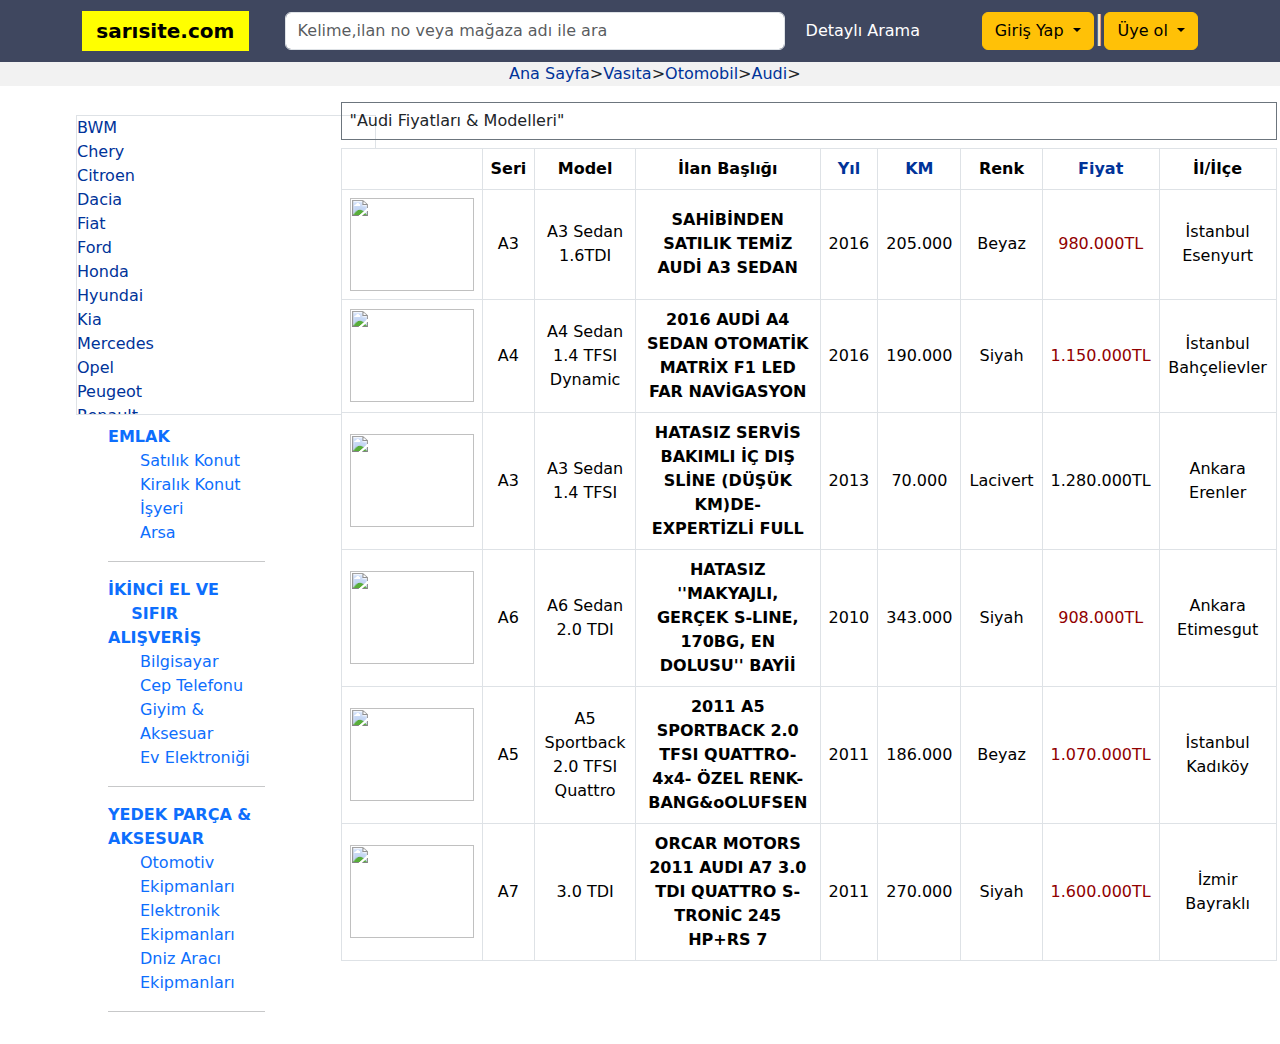
==== commit 70ce544b: "Edited" ====
--- a/otomobil/audi.html
+++ b/otomobil/audi.html
@@ -10,7 +10,8 @@
         crossorigin="anonymous" referrerpolicy="no-referrer" />
 
     <link rel="stylesheet" href="/style/style.css">
-    <title>Otomobil</title>
+    <link rel="stylesheet" href="/style/otomarkastyle.css">
+    <title>aAudi</title>
 
 
 
@@ -105,153 +106,149 @@
 
     <section class="min-vh- d-flex flex-column justify-content-end " id="home">
         <div>
-            <ul style=" text-align: center; list-style: none; display: flex; background-color: #f2f2f2">
-                <li><a style="color: #f2f2f2;"
-                        class="  link-underline link-underline-opacity-0 link-underline-opacity-100-hover"
-                        href="/index.html">Ana Sayfafhdjbs fjhd sbfhsdbfdhbfdshbfdhbfdhfıbdhıfbfhdbı</a></li>
-                <li><a style="color: #039;"
-                        class="  link-underline link-underline-opacity-0 link-underline-opacity-100-hover"
+            <ul class="topselection">
+                <li><a style="color: #f2f2f2;" href="/index.html">Ana Sayfafhdjbs fjhd
+                        sbfhsdbfdhbfdshbfdhbfdhfıbdhıfbfhdbı</a></li>
+                <li><a class="  link-underline link-underline-opacity-0 link-underline-opacity-100-hover"
                         href="/index.html">Ana Sayfa</a>></li>
-                <li><a style="color: #039;"
-                        class="  link-underline link-underline-opacity-0 link-underline-opacity-100-hover"
+                <li><a class="  link-underline link-underline-opacity-0 link-underline-opacity-100-hover"
                         href="/index.html">Vasıta</a>></li>
-                <li><a style="color: #039;"
-                        class="  link-underline link-underline-opacity-0 link-underline-opacity-100-hover"
+                <li><a class="  link-underline link-underline-opacity-0 link-underline-opacity-100-hover"
                         href="/otomobil/otomobil.html">Otomobil</a>></li>
-                <li><a style="color: #039;"
-                        class="  link-underline link-underline-opacity-0 link-underline-opacity-100-hover"
+                <li><a class="  link-underline link-underline-opacity-0 link-underline-opacity-100-hover"
                         href="/otomobil/audi.html">Audi</a>></li>
             </ul>
         </div>
 
         <div class=" d-flex flex-row">
-            <div class="audilistdiv col-2 container">
-
-                
-                    <div class="audilist list border">
-
-
-
-                        <li><a href="/index.html"
-                                class="otomobilselect  link-underline link-underline-opacity-0 link-underline-opacity-100-hover">BWM</a>
-                        </li>
-                        <li><a href="/index.html"
-                                class="otomobilselect  link-underline link-underline-opacity-0 link-underline-opacity-100-hover">Chery</a>
-                        </li>
-                        <li><a href="/index.html"
-                                class="otomobilselect  link-underline link-underline-opacity-0 link-underline-opacity-100-hover">Citroen</a>
-                        </li>
-                        <li><a href="/index.html"
-                                class="otomobilselect  link-underline link-underline-opacity-0 link-underline-opacity-100-hover">Dacia</a>
-                        </li>
-                        <li><a href="/index.html"
-                                class="otomobilselect  link-underline link-underline-opacity-0 link-underline-opacity-100-hover">Fiat</a>
-                        </li>
-                        <li><a href="/index.html"
-                                class="otomobilselect  link-underline link-underline-opacity-0 link-underline-opacity-100-hover">Ford</a>
-                        </li>
-                        <li><a href="/index.html"
-                                class="otomobilselect  link-underline link-underline-opacity-0 link-underline-opacity-100-hover">Honda</a>
-                        </li>
-                        <li><a href="/index.html"
-                                class="otomobilselect  link-underline link-underline-opacity-0 link-underline-opacity-100-hover">Hyundai</a>
-                        </li>
-                        <li><a href="/index.html"
-                                class="otomobilselect  link-underline link-underline-opacity-0 link-underline-opacity-100-hover">Kia</a>
-                        </li>
-                        <li><a href="/index.html"
-                                class="otomobilselect  link-underline link-underline-opacity-0 link-underline-opacity-100-hover">Mercedes</a>
-                        </li>
-                        <li><a href="/index.html"
-                                class="otomobilselect  link-underline link-underline-opacity-0 link-underline-opacity-100-hover">Opel</a>
-                        </li>
-                        <li><a href="/index.html"
-                                class="otomobilselect  link-underline link-underline-opacity-0 link-underline-opacity-100-hover">Peugeot</a>
-                        </li>
-                        <li><a href="/index.html"
-                                class="otomobilselect  link-underline link-underline-opacity-0 link-underline-opacity-100-hover">Renault</a>
-                        </li>
-                        <li><a href="/index.html"
-                                class="otomobilselect  link-underline link-underline-opacity-0 link-underline-opacity-100-hover">Wolkswagen</a>
-                        </li>
-
-
-
-                    </div>
-
-                    <div class="list-group">
-                        <ul class="selection">
-    
-                            <li>
-                                <a class="selectionbaslik  link-underline link-underline-opacity-0 link-underline-opacity-100-hover"
+            <div class="otolistdiv col-2 container">
+
+
+                <div class="otolist list border">
+
+
+
+                    <li><a href="/otomobil/bmw.html"
+                            class="otomobilselect  link-underline link-underline-opacity-0 link-underline-opacity-100-hover">BWM</a>
+                    </li>
+                    <li><a href="/otomobil/chery.html"
+                            class="otomobilselect  link-underline link-underline-opacity-0 link-underline-opacity-100-hover">Chery</a>
+                    </li>
+                    <li><a href="/otomobil/bmw.html"
+                            class="otomobilselect  link-underline link-underline-opacity-0 link-underline-opacity-100-hover">Citroen</a>
+                    </li>
+                    <li><a href="/otomobil/peugeot.html"
+                            class="otomobilselect  link-underline link-underline-opacity-0 link-underline-opacity-100-hover">Dacia</a>
+                    </li>
+                    <li><a href="/otomobil/fiat.html"
+                            class="otomobilselect  link-underline link-underline-opacity-0 link-underline-opacity-100-hover">Fiat</a>
+                    </li>
+                    <li><a href="/otomobil/renault.html"
+                            class="otomobilselect  link-underline link-underline-opacity-0 link-underline-opacity-100-hover">Ford</a>
+                    </li>
+                    <li><a href="/otomobil/audi.html"
+                            class="otomobilselect  link-underline link-underline-opacity-0 link-underline-opacity-100-hover">Honda</a>
+                    </li>
+                    <li><a href="/otomobil/chery.html"
+                            class="otomobilselect  link-underline link-underline-opacity-0 link-underline-opacity-100-hover">Hyundai</a>
+                    </li>
+                    <li><a href="/otomobil/volkswagen.html"
+                            class="otomobilselect  link-underline link-underline-opacity-0 link-underline-opacity-100-hover">Kia</a>
+                    </li>
+                    <li><a href="/otomobil/mercedes.html"
+                            class="otomobilselect  link-underline link-underline-opacity-0 link-underline-opacity-100-hover">Mercedes</a>
+                    </li>
+                    <li><a href="/otomobil/bmw.html"
+                            class="otomobilselect  link-underline link-underline-opacity-0 link-underline-opacity-100-hover">Opel</a>
+                    </li>
+                    <li><a href="/otomobil/peugeot.html"
+                            class="otomobilselect  link-underline link-underline-opacity-0 link-underline-opacity-100-hover">Peugeot</a>
+                    </li>
+                    <li><a href="/otomobil/renault.html"
+                            class="otomobilselect  link-underline link-underline-opacity-0 link-underline-opacity-100-hover">Renault</a>
+                    </li>
+                    <li><a href="/otomobil/volkswagen.html"
+                            class="otomobilselect  link-underline link-underline-opacity-0 link-underline-opacity-100-hover">Wolkswagen</a>
+                    </li>
+
+
+
+
+                </div>
+
+                <div class="list-group">
+                    <ul class="selection">
+
+                        <li>
+                            <a class="selectionbaslik  link-underline link-underline-opacity-0 link-underline-opacity-100-hover"
+                                href="index2.html">
+                                <i class="fa-solid fa-sign-hanging"></i>
+                                EMLAK
+                            </a>
+                        </li>
+                        <ul>
+                            <li> <a class="  link-underline link-underline-opacity-0 link-underline-opacity-100-hover"
                                     href="index2.html">
-                                    <i class="fa-solid fa-sign-hanging"></i>
-                                    EMLAK
+                                    Satılık Konut
                                 </a>
                             </li>
-                            <ul>
-                                <li> <a class="  link-underline link-underline-opacity-0 link-underline-opacity-100-hover"
-                                        href="index2.html">
-                                        Satılık Konut
-                                    </a>
-                                </li>
-                                <li> <a class="  link-underline link-underline-opacity-0 link-underline-opacity-100-hover"
-                                        href="index2.html">Kiralık Konut</a></li>
-                                <li> <a class="  link-underline link-underline-opacity-0 link-underline-opacity-100-hover"
-                                        href="index2.html">İşyeri</a></li>
-                                <li> <a class="  link-underline link-underline-opacity-0 link-underline-opacity-100-hover"
-                                        href="index2.html">Arsa</a></li>
-                            </ul>
-                            </li>
-                            <hr>
-                            <li>
-                                <a class=" selectionbaslik link-underline link-underline-opacity-0 link-underline-opacity-100-hover"
-                                    href="index2.html">
-                                    <i class="fa-solid fa-cart-shopping"></i>
-                                    İKİNCİ EL VE <br> <span style="color: white;">fıe</span>SIFIR ALIŞVERİŞ
-                                </a>
-                            </li>
-                            <ul>
-                                <li> <a class="  link-underline link-underline-opacity-0 link-underline-opacity-100-hover"
-                                        href="index2.html">Bilgisayar</a></li>
-                                <li> <a class="  link-underline link-underline-opacity-0 link-underline-opacity-100-hover"
-                                        href="index2.html">Cep Telefonu</a></li>
-                                <li> <a class="  link-underline link-underline-opacity-0 link-underline-opacity-100-hover"
-                                        href="index2.html">Giyim & Aksesuar</a></li>
-                                <li> <a class="  link-underline link-underline-opacity-0 link-underline-opacity-100-hover"
-                                        href="index2.html">Ev Elektroniği</a></li>
-                            </ul>
-                            </li>
-                            <hr>
-                            <li>
-                                <a class=" selectionbaslik link-underline link-underline-opacity-0 link-underline-opacity-100-hover"
-                                    href="index2.html">
-                                    <i class="fa-solid fa-code-compare"></i>
-                                    YEDEK PARÇA & AKSESUAR
-                                </a>
-                            </li>
-                            <ul>
-                                <li> <a class="  link-underline link-underline-opacity-0 link-underline-opacity-100-hover"
-                                        href="index2.html">Otomotiv Ekipmanları</a></li>
-                                <li> <a class="  link-underline link-underline-opacity-0 link-underline-opacity-100-hover"
-                                        href="index2.html">Elektronik Ekipmanları</a></li>
-                                <li> <a class="  link-underline link-underline-opacity-0 link-underline-opacity-100-hover"
-                                        href="index2.html">Dniz Aracı Ekipmanları</a></li>
-                            </ul>
-                            </li>
-                            <hr>
-    
+                            <li> <a class="  link-underline link-underline-opacity-0 link-underline-opacity-100-hover"
+                                    href="index2.html">Kiralık Konut</a></li>
+                            <li> <a class="  link-underline link-underline-opacity-0 link-underline-opacity-100-hover"
+                                    href="index2.html">İşyeri</a></li>
+                            <li> <a class="  link-underline link-underline-opacity-0 link-underline-opacity-100-hover"
+                                    href="index2.html">Arsa</a></li>
                         </ul>
-    
-                    </div>
-
-                
+                        </li>
+                        <hr>
+                        <li>
+                            <a class=" selectionbaslik link-underline link-underline-opacity-0 link-underline-opacity-100-hover"
+                                href="index2.html">
+                                <i class="fa-solid fa-cart-shopping"></i>
+                                İKİNCİ EL VE <br> <span style="color: white;">fıe</span>SIFIR ALIŞVERİŞ
+                            </a>
+                        </li>
+                        <ul>
+                            <li> <a class="  link-underline link-underline-opacity-0 link-underline-opacity-100-hover"
+                                    href="index2.html">Bilgisayar</a></li>
+                            <li> <a class="  link-underline link-underline-opacity-0 link-underline-opacity-100-hover"
+                                    href="index2.html">Cep Telefonu</a></li>
+                            <li> <a class="  link-underline link-underline-opacity-0 link-underline-opacity-100-hover"
+                                    href="index2.html">Giyim & Aksesuar</a></li>
+                            <li> <a class="  link-underline link-underline-opacity-0 link-underline-opacity-100-hover"
+                                    href="index2.html">Ev Elektroniği</a></li>
+                        </ul>
+                        </li>
+                        <hr>
+                        <li>
+                            <a class=" selectionbaslik link-underline link-underline-opacity-0 link-underline-opacity-100-hover"
+                                href="index2.html">
+                                <i class="fa-solid fa-code-compare"></i>
+                                YEDEK PARÇA & AKSESUAR
+                            </a>
+                        </li>
+                        <ul>
+                            <li> <a class="  link-underline link-underline-opacity-0 link-underline-opacity-100-hover"
+                                    href="index2.html">Otomotiv Ekipmanları</a></li>
+                            <li> <a class="  link-underline link-underline-opacity-0 link-underline-opacity-100-hover"
+                                    href="index2.html">Elektronik Ekipmanları</a></li>
+                            <li> <a class="  link-underline link-underline-opacity-0 link-underline-opacity-100-hover"
+                                    href="index2.html">Dniz Aracı Ekipmanları</a></li>
+                        </ul>
+                        </li>
+                        <hr>
+
+                    </ul>
+
+                </div>
+
+
 
             </div>
 
 
-            <div style="margin-right: 10%;" class="col-9 container">
-                <h6 class="audi border border-1 border-secondary p-2 mb-2" >"Audi Fiyatları &
+            <div class="col-9 container">
+                <h6 class="audi border border-1 border-secondary p-2 mb-2">"Audi Fiyatları &
                     Modelleri"</h6>
 
                 <div>
@@ -259,194 +256,111 @@
                     <div>
                         <table class="table bg-pr">
                             <thead class="bg-dark-subtleborder">
-                                <tr class="border" style=" text-align: center;">
+                                <tr class="border">
                                     <th></th>
                                     <th class="border">Seri</th>
                                     <th class="border">Model</th>
-                                    <th class="border" style="width: 100%;">İlan Başlığı</th>
-                                    <th class="border"><a style="color: #039;"
-                                            class="link-underline link-underline-opacity-0 link-underline-opacity-100-hover"
-                                            href="">Yıl</a></th>
-                                    <th class="border"><a style="color: #039;"
+                                    <th class="border">İlan Başlığı</th>
+                                    <th class="border">
+                                        <a class="link-underline link-underline-opacity-0 link-underline-opacity-100-hover"
+                                            href="">Yıl</a>
+                                    </th>
+                                    <th class="border"><a
                                             class="link-underline link-underline-opacity-0 link-underline-opacity-100-hover"
                                             href="">KM</a></th>
                                     <th class="border">Renk</th>
-                                    <th class="border"><a style="color: #039;"
+                                    <th class="border"><a
                                             class="link-underline link-underline-opacity-0 link-underline-opacity-100-hover"
                                             href="">Fiyat</a></th>
                                     <th class="border">İl/İlçe</th>
                                 </tr>
                             </thead>
-                            <tbody class="border"
-                                style=" vertical-align: middle; text-align: center; cursor: pointer; ">
-                                <tr class="border">
-                                    <td class="border"><img style="width: 124px; height: 93px;"
-                                            src="https://i0.shbdn.com/photos/28/54/55/lthmb_11432854555zf.jpg" alt="">
+                            <tbody class="tablebody border" style=" vertical-align: middle;  ">
+                                <tr class="border">
+                                    <td class="img border">
+                                        <img src="https://i0.shbdn.com/photos/28/54/55/lthmb_11432854555zf.jpg" alt="">
                                     </td>
                                     <td class="border">A3</td>
                                     <td class="border">A3 Sedan <br> 1.6TDI</td>
-                                    <td style="font-weight: bold;" class="border">SAHİBİNDEN SATILIK TEMİZ AUDİ A3 SEDAN
+                                    <td class="ilanbaslik border">SAHİBİNDEN SATILIK TEMİZ AUDİ A3 SEDAN
                                     </td>
                                     <td class="border">2016</td>
                                     <td class="border">205.000</td>
                                     <td class="border">Beyaz</td>
-                                    <td style="color: #910000;" class="border">980.000TL</td>
+                                    <td class="price border">980.000TL</td>
                                     <td class="border">İstanbul <br> Esenyurt</td>
                                 </tr>
                                 <tr class="border">
-                                    <td class="border"><img style="width: 124px; height: 93px;"
+                                    <td class="border"><img
                                             src="https://i0.shbdn.com/photos/27/04/00/lthmb_11422704004ej.jpg" alt="">
                                     </td>
                                     <td class="border">A4</td>
                                     <td class="border"> A4 Sedan 1.4 TFSI Dynamic </td>
-                                    <td style="font-weight: bold;" class="border">2016 AUDİ A4 SEDAN OTOMATİK MATRİX F1
+                                    <td class="ilanbaslik border">2016 AUDİ A4 SEDAN OTOMATİK MATRİX F1
                                         LED FAR NAVİGASYON</td>
                                     <td class="border">2016</td>
                                     <td class="border">190.000</td>
                                     <td class="border">Siyah</td>
-                                    <td style="color: #910000;" class="border">1.150.000TL</td>
+                                    <td class="price border">1.150.000TL</td>
                                     <td class="border">İstanbul Bahçelievler</td>
                                 </tr>
                                 <tr class="border">
-                                    <td class="border"><img style="width: 124px; height: 93px;"
+                                    <td class="border"><img
                                             src="https://i0.shbdn.com/photos/76/90/32/lthmb_1141769032u9u.jpg" alt="">
                                     </td>
                                     <td class="border">A3</td>
                                     <td class="border">A3 Sedan 1.4 TFSI</td>
-                                    <td style="font-weight: bold;" class="border">HATASIZ SERVİS BAKIMLI İÇ DIŞ SLİNE
+                                    <td class="ilanbaslik border">HATASIZ SERVİS BAKIMLI İÇ DIŞ SLİNE
                                         (DÜŞÜK KM)DE-EXPERTİZLİ FULL</td>
                                     <td class="border">2013</td>
                                     <td class="border">70.000</td>
                                     <td class="border">Lacivert</td>
-                                    <td style="color: #910000;" class="border">1.280.000TL</td>
+                                    <td class="priceborder">1.280.000TL</td>
                                     <td class="border">Ankara Erenler</td>
                                 </tr>
                                 <tr class="border">
-                                    <td class="border"><img style="width: 124px; height: 93px;"
+                                    <td class="border"><img
                                             src="https://i0.shbdn.com/photos/14/98/98/lthmb_1125149898no6.jpg" alt="">
                                     </td>
                                     <td class="border">A6</td>
                                     <td class="border">A6 Sedan 2.0 TDI </td>
-                                    <td style="font-weight: bold;" class="border">HATASIZ ''MAKYAJLI, GERÇEK S-LINE,
+                                    <td class="ilanbaslik border">HATASIZ ''MAKYAJLI, GERÇEK S-LINE,
                                         170BG, EN DOLUSU'' BAYİİ</td>
                                     <td class="border">2010</td>
                                     <td class="border">343.000</td>
                                     <td class="border">Siyah</td>
-                                    <td style="color: #910000;" class="border">908.000TL</td>
+                                    <td class="price border">908.000TL</td>
                                     <td class="border">Ankara Etimesgut</td>
                                 </tr>
                                 <tr class="border">
-                                    <td class="border"><img style="width: 124px; height: 93px;"
+                                    <td class="border"><img
                                             src="https://i0.shbdn.com/photos/32/37/13/lthmb_11433237139or.jpg" alt="">
                                     </td>
                                     <td class="border">A5</td>
                                     <td class="border"> A5 Sportback 2.0 TFSI Quattro </td>
-                                    <td style="font-weight: bold;" class="border">2011 A5 SPORTBACK 2.0 TFSI
+                                    <td class="ilanbaslik border">2011 A5 SPORTBACK 2.0 TFSI
                                         QUATTRO-4x4- ÖZEL RENK-BANG&oOLUFSEN</td>
                                     <td class="border">2011</td>
                                     <td class="border">186.000</td>
                                     <td class="border">Beyaz</td>
-                                    <td style="color: #910000;" class="border">1.070.000TL</td>
+                                    <td class="price border">1.070.000TL</td>
                                     <td class="border">İstanbul Kadıköy</td>
                                 </tr>
                                 <tr class="border">
-                                    <td class="border"><img style="width: 124px; height: 93px;"
+                                    <td class="border"><img
                                             src="https://i0.shbdn.com/photos/57/66/98/lthmb_1061576698paj.jpg" alt="">
                                     </td>
                                     <td class="border">A7</td>
                                     <td class="border"> 3.0 TDI</td>
-                                    <td style="font-weight: bold;" class="border">ORCAR MOTORS 2011 AUDI A7 3.0 TDI
+                                    <td class="ilanbaslik border">ORCAR MOTORS 2011 AUDI A7 3.0 TDI
                                         QUATTRO S-TRONİC 245 HP+RS 7</td>
                                     <td class="border">2011</td>
                                     <td class="border">270.000</td>
                                     <td class="border">Siyah</td>
-                                    <td style="color: #910000;" class="border">1.600.000TL</td>
+                                    <td class="price border">1.600.000TL</td>
                                     <td class="border">İzmir Bayraklı</td>
                                 </tr>
-                                <tr class="border">
-                                    <td class="border"><img style="width: 124px; height: 93px;"
-                                            src="https://i0.shbdn.com/photos/28/54/55/lthmb_11432854555zf.jpg" alt="">
-                                    </td>
-                                    <td class="border">A3</td>
-                                    <td class="border">A3 Sedan <br> 1.6TDI</td>
-                                    <td style="font-weight: bold;" class="border">SAHİBİNDEN SATILIK TEMİZ AUDİ A3 SEDAN
-                                    </td>
-                                    <td class="border">2016</td>
-                                    <td class="border">205.000</td>
-                                    <td class="border">Beyaz</td>
-                                    <td style="color: #910000;" class="border">980.000TL</td>
-                                    <td class="border">İstanbul <br> Esenyurt</td>
-                                </tr>
-                                <tr class="border">
-                                    <td class="border"><img style="width: 124px; height: 93px;"
-                                            src="https://i0.shbdn.com/photos/27/04/00/lthmb_11422704004ej.jpg" alt="">
-                                    </td>
-                                    <td class="border">A4</td>
-                                    <td class="border"> A4 Sedan 1.4 TFSI Dynamic </td>
-                                    <td style="font-weight: bold;" class="border">2016 AUDİ A4 SEDAN OTOMATİK MATRİX F1
-                                        LED FAR NAVİGASYON</td>
-                                    <td class="border">2016</td>
-                                    <td class="border">190.000</td>
-                                    <td class="border">Siyah</td>
-                                    <td style="color: #910000;" class="border">1.150.000TL</td>
-                                    <td class="border">İstanbul Bahçelievler</td>
-                                </tr>
-                                <tr class="border">
-                                    <td class="border"><img style="width: 124px; height: 93px;"
-                                            src="https://i0.shbdn.com/photos/76/90/32/lthmb_1141769032u9u.jpg" alt="">
-                                    </td>
-                                    <td class="border">A3</td>
-                                    <td class="border">A3 Sedan 1.4 TFSI</td>
-                                    <td style="font-weight: bold;" class="border">HATASIZ SERVİS BAKIMLI İÇ DIŞ SLİNE
-                                        (DÜŞÜK KM)DE-EXPERTİZLİ FULL</td>
-                                    <td class="border">2013</td>
-                                    <td class="border">70.000</td>
-                                    <td class="border">Lacivert</td>
-                                    <td style="color: #910000;" class="border">1.280.000TL</td>
-                                    <td class="border">Ankara Erenler</td>
-                                </tr>
-                                <tr class="border">
-                                    <td class="border"><img style="width: 124px; height: 93px;"
-                                            src="https://i0.shbdn.com/photos/14/98/98/lthmb_1125149898no6.jpg" alt="">
-                                    </td>
-                                    <td class="border">A6</td>
-                                    <td class="border">A6 Sedan 2.0 TDI </td>
-                                    <td style="font-weight: bold;" class="border">HATASIZ ''MAKYAJLI, GERÇEK S-LINE,
-                                        170BG, EN DOLUSU'' BAYİİ</td>
-                                    <td class="border">2010</td>
-                                    <td class="border">343.000</td>
-                                    <td class="border">Siyah</td>
-                                    <td style="color: #910000;" class="border">908.000TL</td>
-                                    <td class="border">Ankara Etimesgut</td>
-                                </tr>
-                                <tr class="border">
-                                    <td class="border"><img style="width: 124px; height: 93px;"
-                                            src="https://i0.shbdn.com/photos/32/37/13/lthmb_11433237139or.jpg" alt="">
-                                    </td>
-                                    <td class="border">A5</td>
-                                    <td class="border"> A5 Sportback 2.0 TFSI Quattro </td>
-                                    <td style="font-weight: bold;" class="border">2011 A5 SPORTBACK 2.0 TFSI
-                                        QUATTRO-4x4- ÖZEL RENK-BANG&oOLUFSEN</td>
-                                    <td class="border">2011</td>
-                                    <td class="border">186.000</td>
-                                    <td class="border">Beyaz</td>
-                                    <td style="color: #910000;" class="border">1.070.000TL</td>
-                                    <td class="border">İstanbul Kadıköy</td>
-                                </tr>
-                                <tr class="border">
-                                    <td class="border"><img style="width: 124px; height: 93px;"
-                                            src="https://i0.shbdn.com/photos/57/66/98/lthmb_1061576698paj.jpg" alt="">
-                                    </td>
-                                    <td class="border">A7</td>
-                                    <td class="border"> 3.0 TDI</td>
-                                    <td style="font-weight: bold;" class="border">ORCAR MOTORS 2011 AUDI A7 3.0 TDI
-                                        QUATTRO S-TRONİC 245 HP+RS 7</td>
-                                    <td class="border">2011</td>
-                                    <td class="border">270.000</td>
-                                    <td class="border">Siyah</td>
-                                    <td style="color: #910000;" class="border">1.600.000TL</td>
-                                    <td class="border">İzmir Bayraklı</td>
-                                </tr>
+
 
 
                             </tbody>
--- a/style/style.css
+++ b/style/style.css
@@ -84,15 +84,5 @@
     font-weight: lighter;
 }
 
-.audilistdiv{
-    margin-top: 1%; 
-    margin-left: 5%
-}
 
-.audilist{
-    overflow: auto; height: 300px; width: 300px;
-}
 
-h6 .audi{
-    
-}--- a/style/otomarkastyle.css
+++ b/style/otomarkastyle.css
@@ -0,0 +1,48 @@
+tr {
+    text-align: center;
+}
+
+th a{
+    color: #039
+}
+
+tbody{
+    cursor: pointer;
+    vertical-align: middle;
+}
+
+tbody .ilanbaslik{
+    font-weight: bold;
+}
+
+tbody .price{
+    color: #910000;
+}
+
+td img{
+    width: 124px; height: 93px;
+}
+
+.topselection{
+    text-align: center; list-style: none; display: flex; background-color: #f2f2f2
+}
+
+.topselection a{
+    color: #039;
+}
+
+.col-9{
+    margin-right: 10%;
+}
+
+.otolistdiv{
+    margin-top: 1%; 
+    margin-left: 5%
+}
+
+.otolist{
+    overflow: auto; 
+    height: 300px; 
+    width: 300px;
+}
+
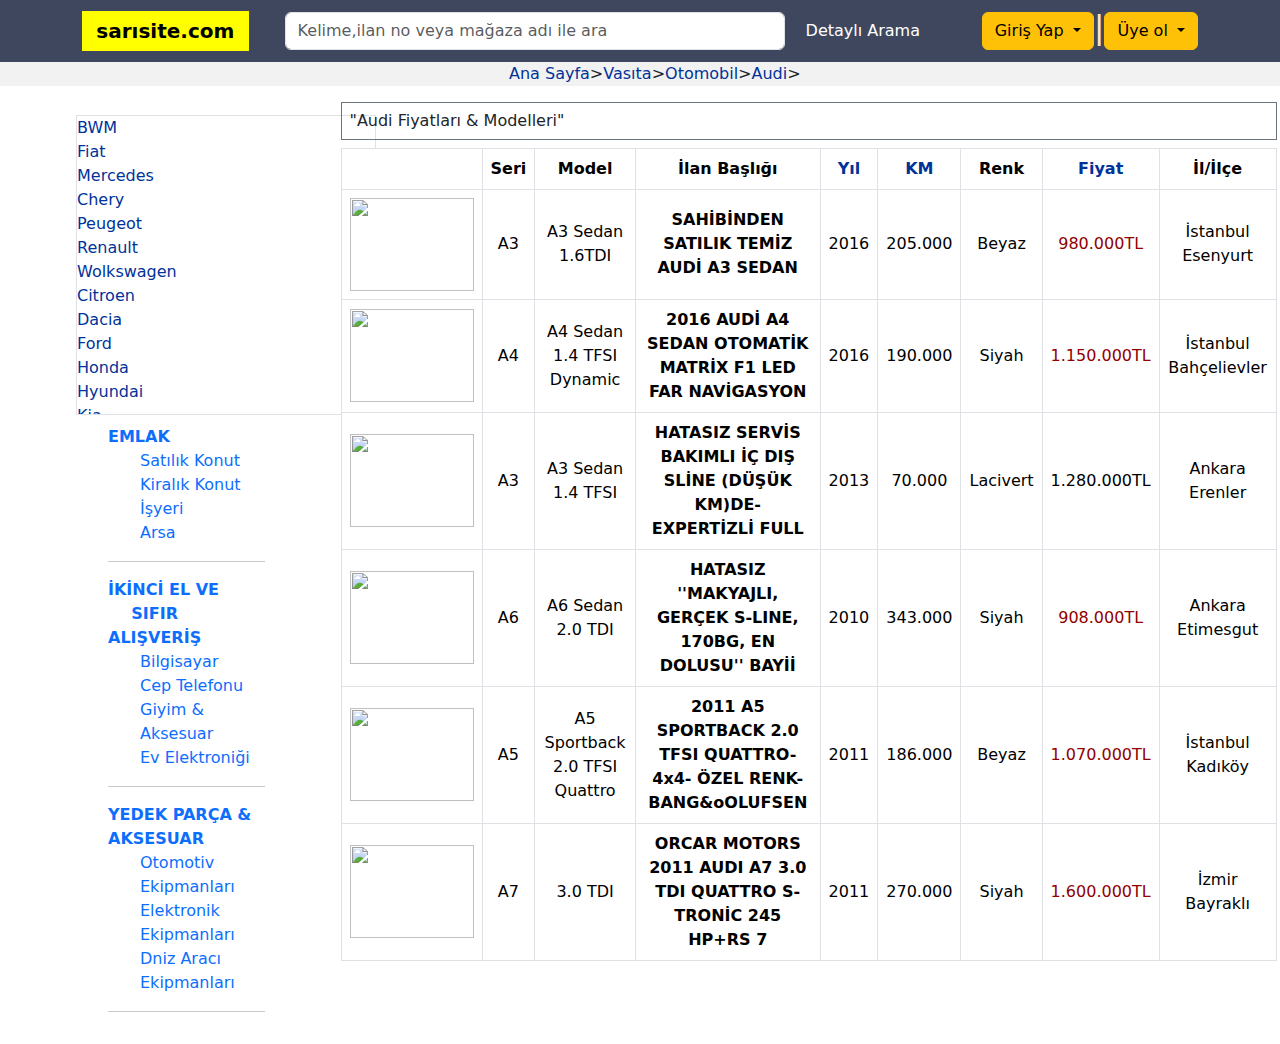
==== commit 19705f41: "Edited" ====
--- a/otomobil/audi.html
+++ b/otomobil/audi.html
@@ -11,7 +11,7 @@
 
     <link rel="stylesheet" href="/style/style.css">
     <link rel="stylesheet" href="/style/otomarkastyle.css">
-    <title>aAudi</title>
+    <title>Audi</title>
 
 
 
@@ -127,40 +127,19 @@
                 <div class="otolist list border">
 
 
-
+                    
                     <li><a href="/otomobil/bmw.html"
                             class="otomobilselect  link-underline link-underline-opacity-0 link-underline-opacity-100-hover">BWM</a>
                     </li>
+                    <li><a href="/otomobil/fiat.html"
+                            class="otomobilselect  link-underline link-underline-opacity-0 link-underline-opacity-100-hover">Fiat</a>
+                    </li>
+                    <li><a href="/otomobil/mercedes.html"
+                            class="otomobilselect  link-underline link-underline-opacity-0 link-underline-opacity-100-hover">Mercedes</a>
+                    </li>
                     <li><a href="/otomobil/chery.html"
                             class="otomobilselect  link-underline link-underline-opacity-0 link-underline-opacity-100-hover">Chery</a>
                     </li>
-                    <li><a href="/otomobil/bmw.html"
-                            class="otomobilselect  link-underline link-underline-opacity-0 link-underline-opacity-100-hover">Citroen</a>
-                    </li>
-                    <li><a href="/otomobil/peugeot.html"
-                            class="otomobilselect  link-underline link-underline-opacity-0 link-underline-opacity-100-hover">Dacia</a>
-                    </li>
-                    <li><a href="/otomobil/fiat.html"
-                            class="otomobilselect  link-underline link-underline-opacity-0 link-underline-opacity-100-hover">Fiat</a>
-                    </li>
-                    <li><a href="/otomobil/renault.html"
-                            class="otomobilselect  link-underline link-underline-opacity-0 link-underline-opacity-100-hover">Ford</a>
-                    </li>
-                    <li><a href="/otomobil/audi.html"
-                            class="otomobilselect  link-underline link-underline-opacity-0 link-underline-opacity-100-hover">Honda</a>
-                    </li>
-                    <li><a href="/otomobil/chery.html"
-                            class="otomobilselect  link-underline link-underline-opacity-0 link-underline-opacity-100-hover">Hyundai</a>
-                    </li>
-                    <li><a href="/otomobil/volkswagen.html"
-                            class="otomobilselect  link-underline link-underline-opacity-0 link-underline-opacity-100-hover">Kia</a>
-                    </li>
-                    <li><a href="/otomobil/mercedes.html"
-                            class="otomobilselect  link-underline link-underline-opacity-0 link-underline-opacity-100-hover">Mercedes</a>
-                    </li>
-                    <li><a href="/otomobil/bmw.html"
-                            class="otomobilselect  link-underline link-underline-opacity-0 link-underline-opacity-100-hover">Opel</a>
-                    </li>
                     <li><a href="/otomobil/peugeot.html"
                             class="otomobilselect  link-underline link-underline-opacity-0 link-underline-opacity-100-hover">Peugeot</a>
                     </li>
@@ -170,7 +149,27 @@
                     <li><a href="/otomobil/volkswagen.html"
                             class="otomobilselect  link-underline link-underline-opacity-0 link-underline-opacity-100-hover">Wolkswagen</a>
                     </li>
-
+                    <li><a href="/otomobil/chery.html"
+                            class="otomobilselect  link-underline link-underline-opacity-0 link-underline-opacity-100-hover">Citroen</a>
+                    </li>
+                    <li><a href="/otomobil/audi.html"
+                            class="otomobilselect  link-underline link-underline-opacity-0 link-underline-opacity-100-hover">Dacia</a>
+                    </li>
+                    <li><a href="/otomobil/audi.html"
+                            class="otomobilselect  link-underline link-underline-opacity-0 link-underline-opacity-100-hover">Ford</a>
+                    </li>
+                    <li><a href="/otomobil/fiat.html"
+                            class="otomobilselect  link-underline link-underline-opacity-0 link-underline-opacity-100-hover">Honda</a>
+                    </li>
+                    <li><a href="/otomobil/fiat.html"
+                            class="otomobilselect  link-underline link-underline-opacity-0 link-underline-opacity-100-hover">Hyundai</a>
+                    </li>
+                    <li><a href="/otomobil/fiat.html"
+                            class="otomobilselect  link-underline link-underline-opacity-0 link-underline-opacity-100-hover">Kia</a>
+                    </li>
+                    <li><a href="/otomobil/peugeot.html"
+                            class="otomobilselect  link-underline link-underline-opacity-0 link-underline-opacity-100-hover">Opel</a>
+                    </li>
 
 
 
